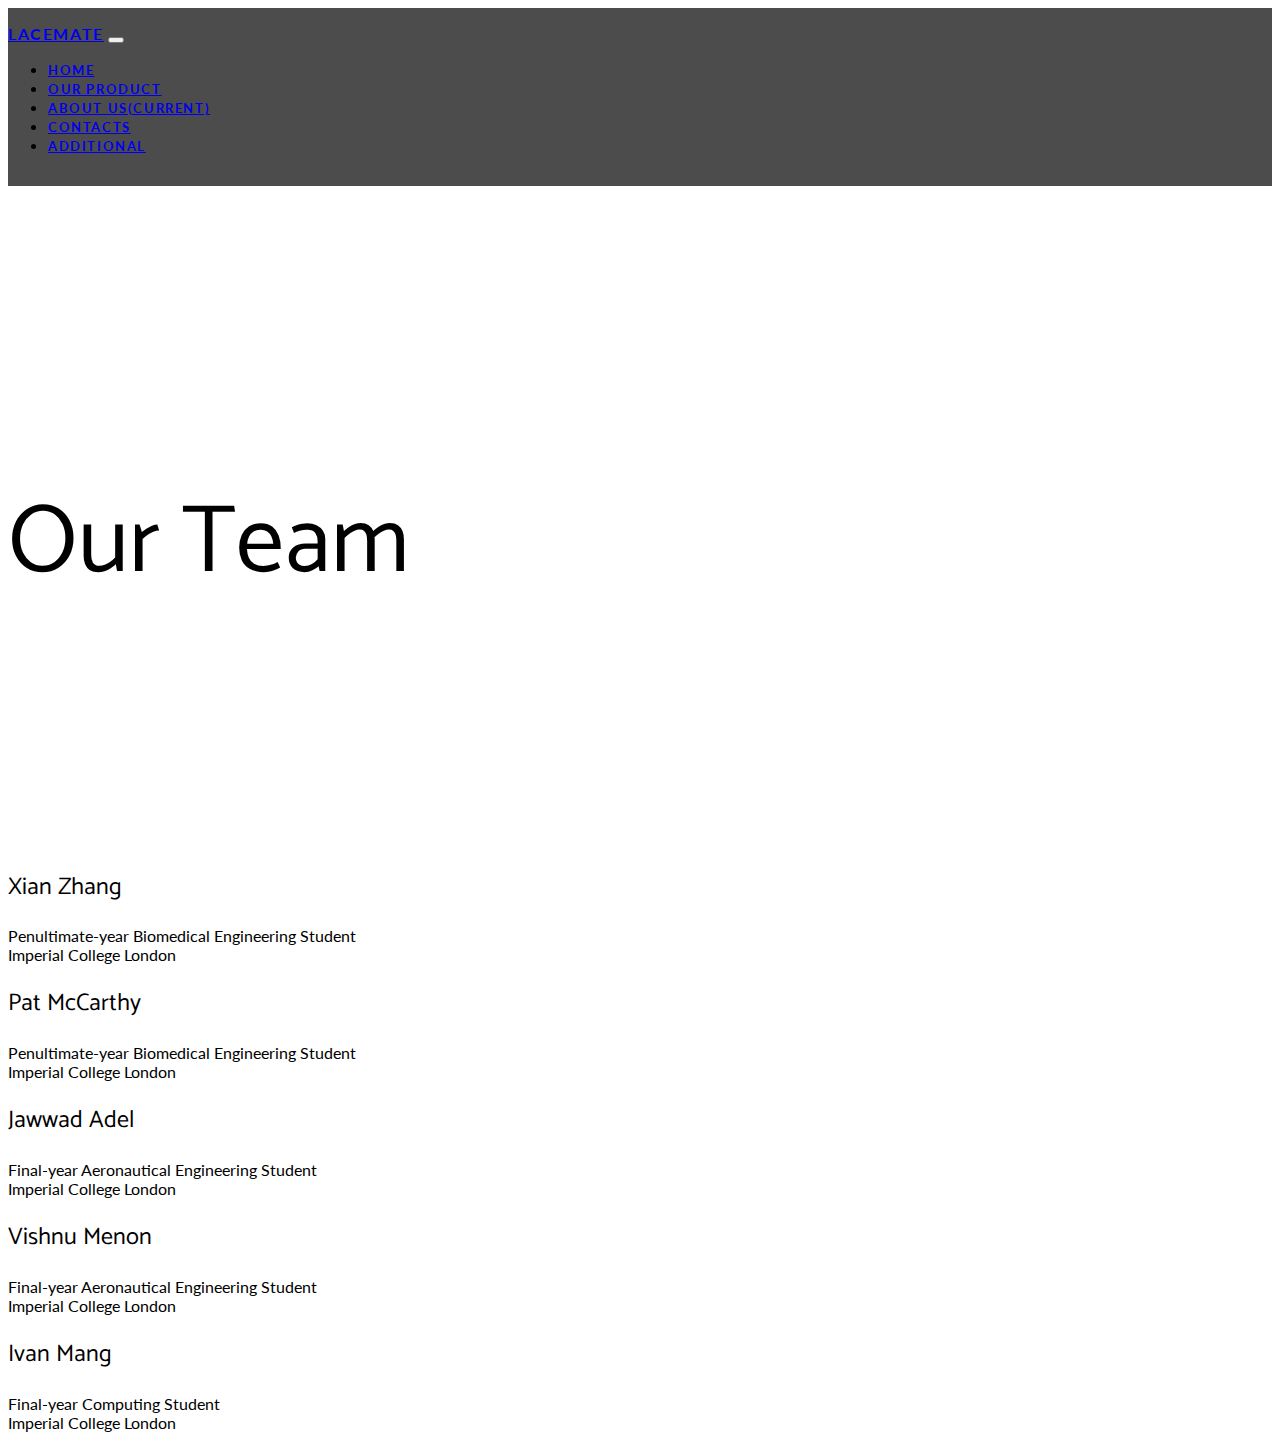
==== about.html @ 975f6bfe "Home page done" ====
<!DOCTYPE html>
<html lang="en">

<head>

  <meta charset="utf-8">
  <meta name="viewport" content="width=device-width, initial-scale=1, shrink-to-fit=no">
  <meta name="description" content="">
  <meta name="author" content="">

  <title>About - Team LaceMate</title>

  <!-- Bootstrap core CSS -->
  <link href="vendor/bootstrap/css/bootstrap.min.css" rel="stylesheet">

  <!-- Custom fonts for this template -->
  <link href="https://fonts.googleapis.com/css?family=Catamaran:100,200,300,400,500,600,700,800,900" rel="stylesheet">
  <link href="https://fonts.googleapis.com/css?family=Lato:100,100i,300,300i,400,400i,700,700i,900,900i" rel="stylesheet">

  <!-- Custom styles for this template -->
  <link href="css/one-page-wonder.css" rel="stylesheet">

</head>

<body>

  <!-- Navigation -->
  <nav class="navbar navbar-expand-lg navbar-dark navbar-custom fixed-top">
    <div class="container">
      <a class="navbar-brand" href="index.html">LaceMate</a>
      <button class="navbar-toggler" type="button" data-toggle="collapse" data-target="#navbarResponsive" aria-controls="navbarResponsive" aria-expanded="false" aria-label="Toggle navigation">
        <span class="navbar-toggler-icon"></span>
      </button>
      <div class="collapse navbar-collapse" id="navbarResponsive">
        <ul class="navbar-nav mr-auto">
          <li class="nav-item">
            <a class="nav-link" href="index.html">Home</a>
          </li>
          <li class="nav-item">
            <a class="nav-link" href="product.html">Our Product</a>
          </li>
          <li class="nav-item active">
            <a class="nav-link" href="about.html">About Us<span class="sr-only">(current)</span></a>
          </li>
          <li class="nav-item">
            <a class="nav-link" href="contacts.html">Contacts</a>
          </li>
          <li class="nav-item">
            <a class="nav-link" href="additional.html">Additional</a>
          </li>
        </ul>
      </div>
    </div>
  </nav>


  <header class="masthead text-center text-black">
    <div class="masthead-content">
      <div class="container">
        <h1 class="masthead-heading mb-0">Our Team</h1>
      </div>
    </div>
  </header>

  <section>
    <div class="container">
      <div class="row align-items-center">
        <div class="col-lg-6 order-lg-1">
          <div class="p-5">
            <h2 class="display-4 text-center">Xian Zhang</h2>
            <p class="text-center">Penultimate-year Biomedical Engineering Student <br>Imperial College London</p>
          </div>
        </div>
        <div class="col-lg-6 order-lg-2">
          <div class="p-5">
            <h2 class="display-4 text-center">Pat McCarthy</h2>
            <p class="text-center">Penultimate-year Biomedical Engineering Student <br>Imperial College London</p>
          </div>
        </div>
      </div>
    </div>
  </section>

  <section>
    <div class="container">
      <div class="row align-items-center">
        <div class="col-lg-6 order-lg-1">
          <div class="p-5">
            <h2 class="display-4 text-center">Jawwad Adel</h2>
            <p class="text-center">Final-year Aeronautical Engineering Student <br>Imperial College London</p>
          </div>
        </div>
        <div class="col-lg-6 order-lg-2">
          <div class="p-5">
            <h2 class="display-4 text-center">Vishnu Menon</h2>
            <p class="text-center">Final-year Aeronautical Engineering Student <br>Imperial College London</p>
          </div>
        </div>
      </div>
    </div>
  </section>

  <section>
    <div class="container">
      <div class="row align-items-center">
        <div class="col-lg-6 order-lg-1">
          <div class="p-5">
            <h2 class="display-4 text-center">Ivan Mang</h2>
            <p class="text-center">Final-year Computing Student <br>Imperial College London</p>
          </div>
        </div>
        <div class="col-lg-6 order-lg-2">
          <div class="p-5">
            <h2 class="display-4 text-center"></h2>
            <p class="text-center"></p>
          </div>
        </div>
      </div>
    </div>
  </section>
---- css/one-page-wonder.css ----
/*!
 * Start Bootstrap - One Page Wonder v5.0.7 (https://startbootstrap.com/template-overviews/one-page-wonder)
 * Copyright 2013-2019 Start Bootstrap
 * Licensed under MIT (https://github.com/BlackrockDigital/startbootstrap-one-page-wonder/blob/master/LICENSE)
 */

body {
  font-family: 'Lato';
}

h1,
h2,
h3,
h4,
h5,
h6 {
  font-family: 'Catamaran';
  font-weight: 400 !important;
  vertical-align: text-bottom;
}

.highlight{
    background: #B5BAFF;
    display: inline-block;
    padding: 0 2px;
}


.btn-xl {
  text-transform: uppercase;
  padding: 1.5rem 3rem;
  font-size: 0.9rem;
  font-weight: 700;
  letter-spacing: 0.1rem;
}

.bg-black {
  background-color: #000 !important;
}

.rounded-pill {
  border-radius: 5rem;
}

.navbar-custom {
  padding-top: 1rem;
  padding-bottom: 1rem;
  background-color: rgb(0, 0, 0);
  background-color: rgba(0, 0, 0, 0.7);
}

.navbar-custom .navbar-brand {
  text-transform: uppercase;
  font-size: 1rem;
  letter-spacing: 0.1rem;
  font-weight: 700;
}

.navbar-custom .navbar-nav .nav-item .nav-link {
  text-transform: uppercase;
  font-size: 0.8rem;
  font-weight: 700;
  letter-spacing: 0.1rem;
}

.coverbg-img{
  position: relative;
  overflow: hidden;
  padding-top: calc(7rem + 72px);
  padding-bottom: 7rem;
  background-image: url('../img/walking.jpg');
  background-attachment: fixed;
  background-size: cover;
  background-repeat: no-repeat;
  background-position: top;
}

.conecpt-bgimg{
  position: relative;
  overflow: hidden;
  padding-top: calc(7rem + 72px);
  padding-bottom: 7rem;
  background-image: url('../img/ShoePouch_Side.jpg');
  background-attachment: scroll;
  background-size: cover;
  background-repeat: no-repeat;
  background-position: top;
}

.icon-size{
  width:20%
}



header.masthead {
  position: relative;
  overflow: hidden;
  padding-top: calc(7rem + 72px);
  padding-bottom: 7rem;
  background-size: cover;
  background-repeat: no-repeat;
  background-position: center center;
  background-attachment: scroll;

}

header.masthead .masthead-content {
  z-index: 1;
  position: relative;

}

header.masthead .masthead-content .masthead-heading {
  font-size: 2rem;
}

header.masthead .masthead-content .masthead-subheading {
  font-size: 1rem;

}



@media (min-width: 992px) {
  header.masthead {
    padding-top: calc(10rem + 55px);
    padding-bottom: 10rem;
  }
  header.masthead .masthead-content .masthead-heading {
    font-size: 6rem;
  }
  header.masthead .masthead-content .masthead-subheading {
    font-size: 4rem;
  }
}

.bg-primary {
  background-color: #4751D2 !important;
}

.btn-primary {
  background-color: #4751D2;
  border-color: #4751D2;
}

.btn-primary:active, .btn-primary:focus, .btn-primary:hover {
  background-color: #5C66F6 !important;
  border-color: #5C66F6 !important;
}

.btn-primary:focus {
  box-shadow: 0 0 0 0.2rem rgba(238, 9, 121, 0.5);
}

.btn-secondary {
  background-color: #ff6a00;
  border-color: #ff6a00;
}

.btn-secondary:active, .btn-secondary:focus, .btn-secondary:hover {
  background-color: #cc5500 !important;
  border-color: #cc5500 !important;
}

.btn-secondary:focus {
  box-shadow: 0 0 0 0.2rem rgba(255, 106, 0, 0.5);
}
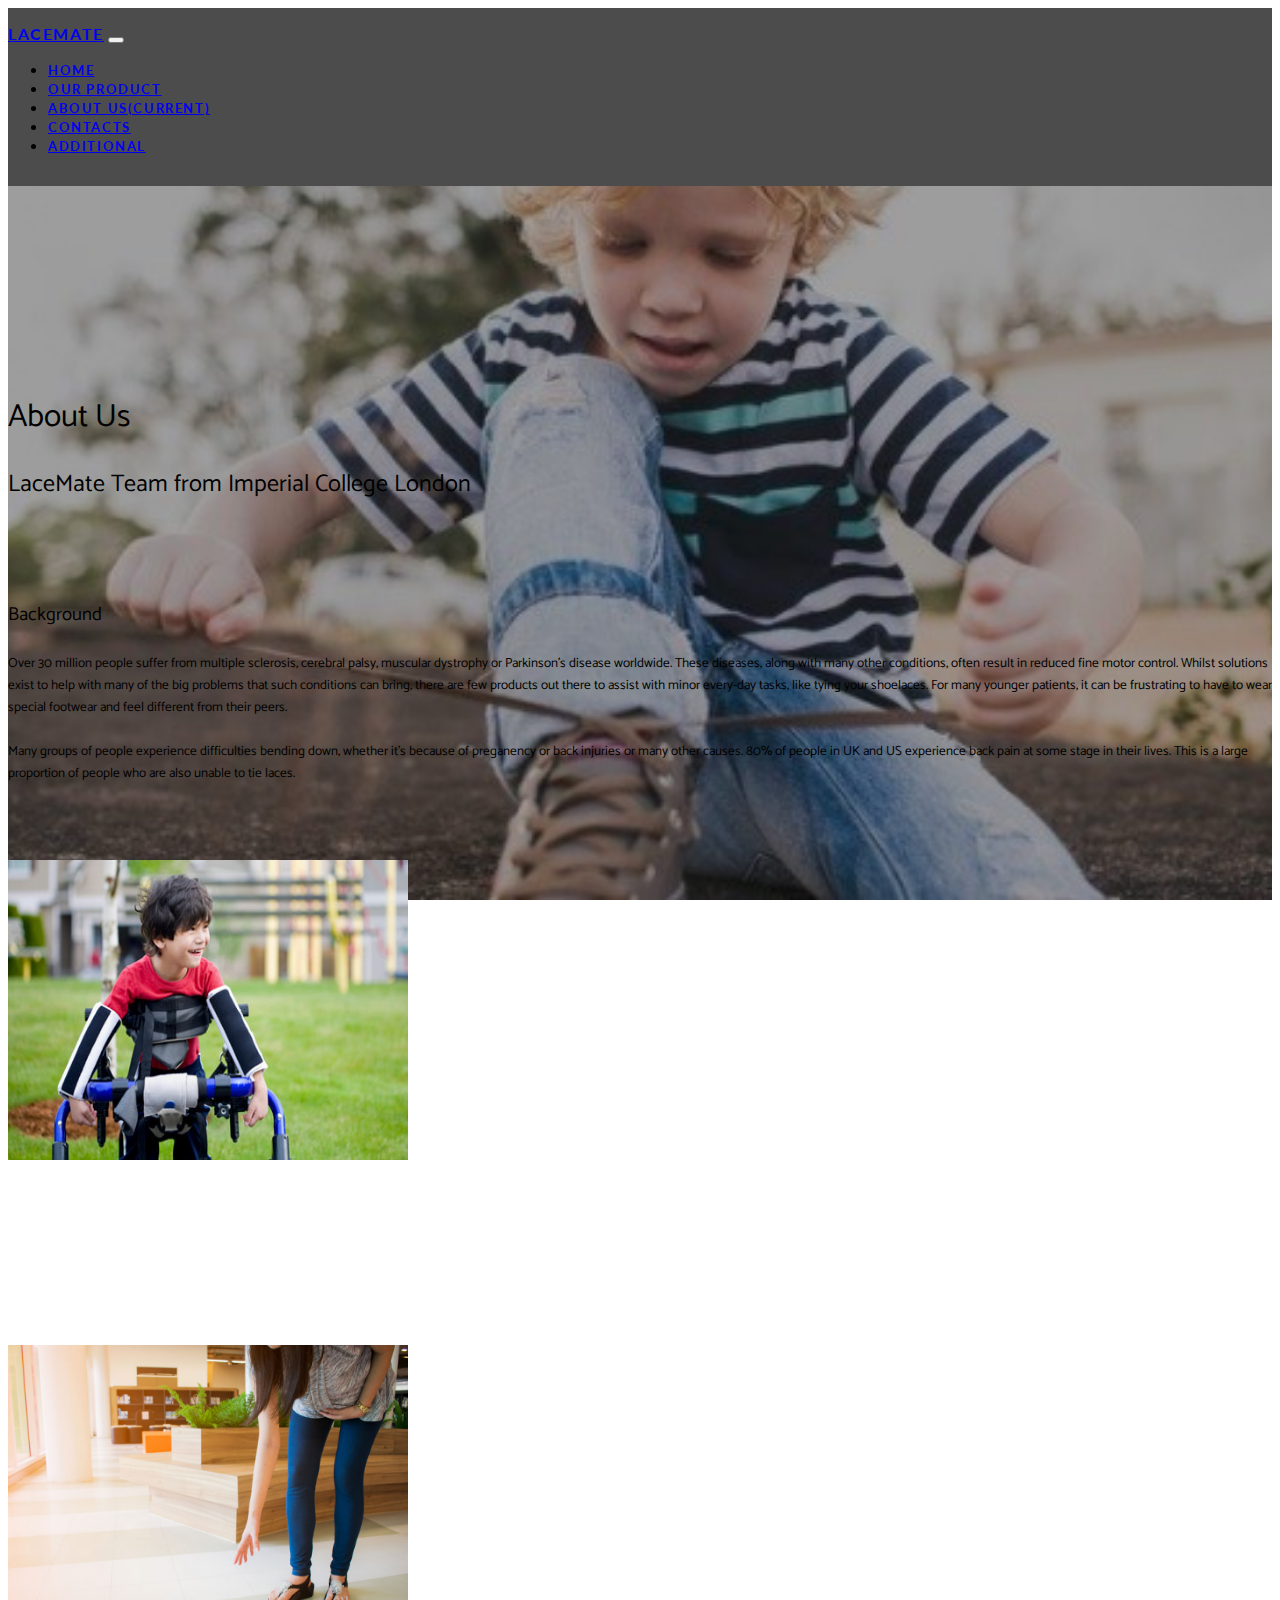
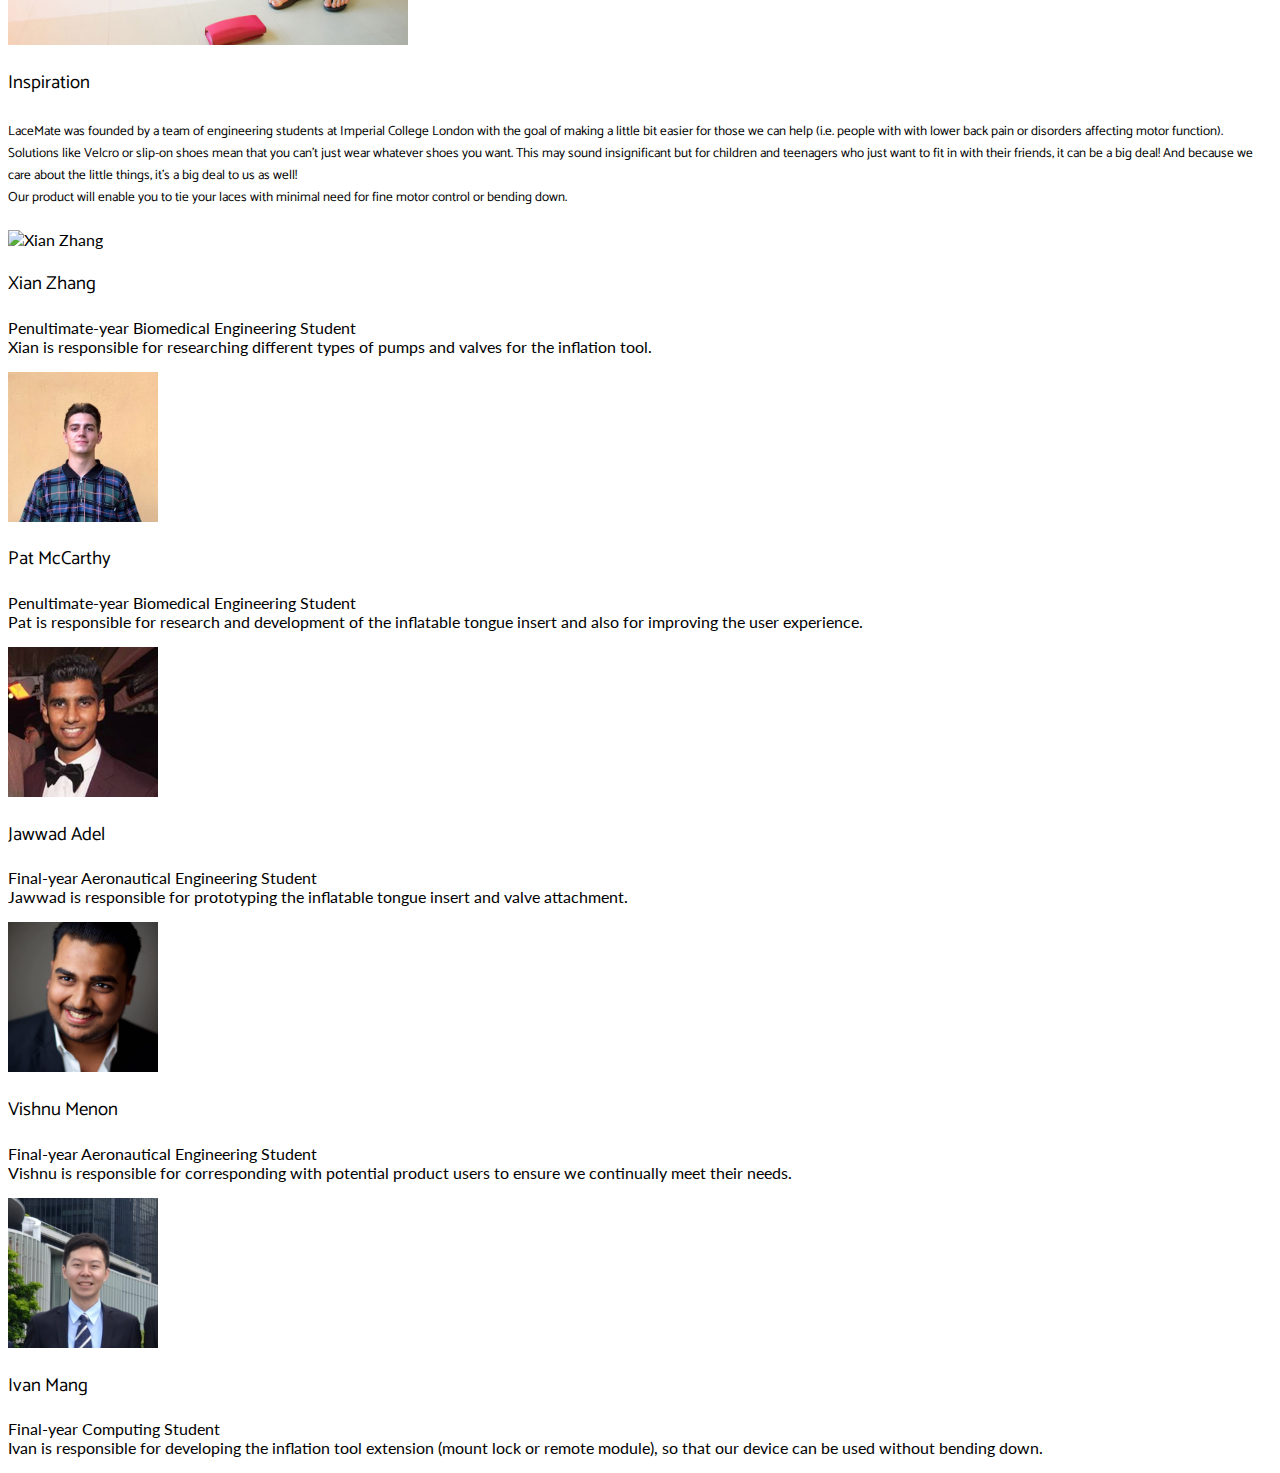
==== commit 4fa71a6f: "about page updated" ====
--- a/about.html
+++ b/about.html
@@ -54,67 +54,97 @@
   </nav>
 
 
-  <header class="masthead text-center text-black">
+  <header class="about-bgimg text-center">
     <div class="masthead-content">
       <div class="container">
-        <h1 class="masthead-heading mb-0">Our Team</h1>
+        <h1 class="display-3 mb-0 font-weight-bold text-white">About Us </h1>
+        <h2 class="display-5 mb-3 text-white">LaceMate Team from Imperial College London</h2>
+        <h1 class="display-3 mb-0 font-weight-bold text-white"><br> </h1>
+
+
       </div>
     </div>
+    <div class="card p-3 rounded">
+      <div class="row">
+        <div class="col-8">
+          <h3 class="font-weight-bold text-left p-4">Background</h3>
+          <h5 class="p-4 text-left">Over 30 million people suffer from multiple sclerosis, cerebral palsy, muscular dystrophy or Parkinson's disease worldwide.
+            These diseases, along with many other conditions, often result in reduced fine motor control.
+            Whilst solutions exist to help with many of the big problems that such conditions can bring,
+            there are few products out there to assist with minor every-day tasks, like tying your shoelaces.
+            For many younger patients, it can be frustrating to have to wear special footwear and feel different from their peers.
+          <br><br>Many groups of people experience difficulties bending down, whether it's because of preganency or back injuries or many other causes.
+            80% of people in UK and US experience back pain at some stage in their lives.
+            This is a large proportion of people who are also unable to tie laces.</h5>
+        </div>
+        <div class="col-4">
+          <p><br><br></p>
+          <img class="img-fluid rounded" src="./img/cerebral-palsy.jpg" alt="cerebral palsy" width="400" height="300" controls>
+        </div>
+      </div>
+    </div>
+
   </header>
 
-  <section>
+  <div class="card p-3 rounded">
+    <div class="row">
+      <div class="col-4">
+        <p><br><br></p>
+        <img class="img-fluid rounded" src="./img/preganent.jpg" alt="trouble bending with preganency" width="400" height="300" controls>
+      </div>
+      <div class="col-8">
+        <h3 class="font-weight-bold text-left p-4">Inspiration</h3>
+        <h5 class="p-4 text-left">LaceMate was founded by a team of engineering students at Imperial College London with the goal of making a little bit easier for those we can help
+          (i.e. people with with lower back pain or disorders affecting motor function).
+          Solutions like Velcro or slip-on shoes mean that you can't just wear whatever shoes you want. This may sound insignificant but for children and teenagers who just want to fit in with their friends, it can be a big deal!
+          And because we care about the little things, it's a big deal to us as well!
+          <br>Our product will enable you to tie your laces with minimal need for fine motor control or bending down.</h5>
+      </div>
+    </div>
+  </div>
+
+
+  <div class="card p-3 rounded">
     <div class="container">
+      <div class="row align-items-center">
+        <div class="col-lg-4 order-lg-1">
+          <div class="p-5">
+            <img class="img-fluid rounded-circle" src="./img/profile/xian.jpg" alt="Xian Zhang" width="150" height="150" controls>
+            <h3 class="text-center">Xian Zhang</h3>
+            <p class="text-center">Penultimate-year Biomedical Engineering Student <br>Xian is responsible for researching different types of pumps and valves for the inflation tool.</p>
+          </div>
+        </div>
+        <div class="col-lg-4 order-lg-2">
+          <div class="p-5">
+            <img class="img-fluid rounded-circle" src="./img/profile/pat.jpg" alt="Patrick McCarthy" width="150" height="150" controls>
+            <h3 class=" text-center">Pat McCarthy</h3>
+            <p class="text-center">Penultimate-year Biomedical Engineering Student <br>Pat is responsible for research and development of the inflatable tongue insert and also for improving the user experience.</p>
+          </div>
+        </div>
+        <div class="col-lg-4 order-lg-3">
+          <div class="p-5">
+            <img class="img-fluid rounded-circle" src="./img/profile/jawwad.jpg" alt="Jawwad Adel" width="150" height="150" controls>
+            <h3 class="p-3 text-center">Jawwad Adel</h3>
+            <p class="text-center">Final-year Aeronautical Engineering Student <br>Jawwad is responsible for prototyping the inflatable tongue insert and valve attachment.</p>
+          </div>
+        </div>
+      </div>
+
       <div class="row align-items-center">
         <div class="col-lg-6 order-lg-1">
           <div class="p-5">
-            <h2 class="display-4 text-center">Xian Zhang</h2>
-            <p class="text-center">Penultimate-year Biomedical Engineering Student <br>Imperial College London</p>
+            <img class="img-fluid rounded-circle align-item-center" src="./img/profile/vishnu.jpg" alt="Vishnu Menon" width="150" height="150" controls>
+            <h3 class="text-center">Vishnu Menon</h3>
+            <p class="text-center">Final-year Aeronautical Engineering Student <br>Vishnu is responsible for corresponding with potential product users to ensure we continually meet their needs.</p>
           </div>
         </div>
         <div class="col-lg-6 order-lg-2">
           <div class="p-5">
-            <h2 class="display-4 text-center">Pat McCarthy</h2>
-            <p class="text-center">Penultimate-year Biomedical Engineering Student <br>Imperial College London</p>
+            <img class="img-fluid rounded-circle" src="./img/profile/ivan.jpeg" alt="Ivan Mang" width="150" height="150" controls>
+            <h3 class="text-center">Ivan Mang</h3>
+            <p class="text-center">Final-year Computing Student <br>Ivan is responsible for developing the inflation tool extension (mount lock or remote module), so that our device can be used without bending down.</p>
           </div>
         </div>
       </div>
     </div>
-  </section>
-
-  <section>
-    <div class="container">
-      <div class="row align-items-center">
-        <div class="col-lg-6 order-lg-1">
-          <div class="p-5">
-            <h2 class="display-4 text-center">Jawwad Adel</h2>
-            <p class="text-center">Final-year Aeronautical Engineering Student <br>Imperial College London</p>
-          </div>
-        </div>
-        <div class="col-lg-6 order-lg-2">
-          <div class="p-5">
-            <h2 class="display-4 text-center">Vishnu Menon</h2>
-            <p class="text-center">Final-year Aeronautical Engineering Student <br>Imperial College London</p>
-          </div>
-        </div>
-      </div>
-    </div>
-  </section>
-
-  <section>
-    <div class="container">
-      <div class="row align-items-center">
-        <div class="col-lg-6 order-lg-1">
-          <div class="p-5">
-            <h2 class="display-4 text-center">Ivan Mang</h2>
-            <p class="text-center">Final-year Computing Student <br>Imperial College London</p>
-          </div>
-        </div>
-        <div class="col-lg-6 order-lg-2">
-          <div class="p-5">
-            <h2 class="display-4 text-center"></h2>
-            <p class="text-center"></p>
-          </div>
-        </div>
-      </div>
-    </div>
-  </section>
+  </div>
--- a/css/one-page-wonder.css
+++ b/css/one-page-wonder.css
@@ -25,6 +25,20 @@
     padding: 0 2px;
 }
 
+.trainer-item {
+    text-align: center;
+    padding: 0 5px;
+    margin-bottom: 30px;
+}
+
+.trainer-item .trainer-pic {
+    width: 160px;
+    height: 160px;
+    border-radius: 50%;
+    margin: 0 auto 30px;
+    align-items: center;
+    overflow: hidden;
+}
 
 .btn-xl {
   text-transform: uppercase;
@@ -75,23 +89,52 @@
   background-position: top;
 }
 
-.conecpt-bgimg{
-  position: relative;
-  overflow: hidden;
-  padding-top: calc(7rem + 72px);
-  padding-bottom: 7rem;
-  background-image: url('../img/ShoePouch_Side.jpg');
-  background-attachment: scroll;
+.concept-bgimg{
+  position: relative;
+  overflow: hidden;
+  padding-top: calc(7rem + 72px);
+  padding-bottom: 7rem;
+  background-image: url('../img/render/ShoePouch_Side.jpg');
+  background-attachment: fixed;
   background-size: cover;
   background-repeat: no-repeat;
   background-position: top;
+}
+
+.about-bgimg{
+  position: relative;
+  overflow: hidden;
+  padding-top: calc(7rem + 72px);
+  padding-bottom: 7rem;
+  background-image: url('../img/kid_lacing.jpg');
+  background-attachment: fixed;
+  background-size: cover;
+  background-repeat: no-repeat;
+  background-position: top;
+}
+
+.sketch-img{
+  padding: 1rem;
+  height:560px;
+  width:700px;
+}
+
+.render-img{
+  padding: 1rem;
+  height:350px;
+  width:700px;
+}
+
+div.transparent-txtbox{
+  background: transparent;
+  filter:alpha(opacity=70);
+  -moz-opacity:0.7;
+  opacity:0.7;
 }
 
 .icon-size{
   width:20%
 }
-
-
 
 header.masthead {
   position: relative;
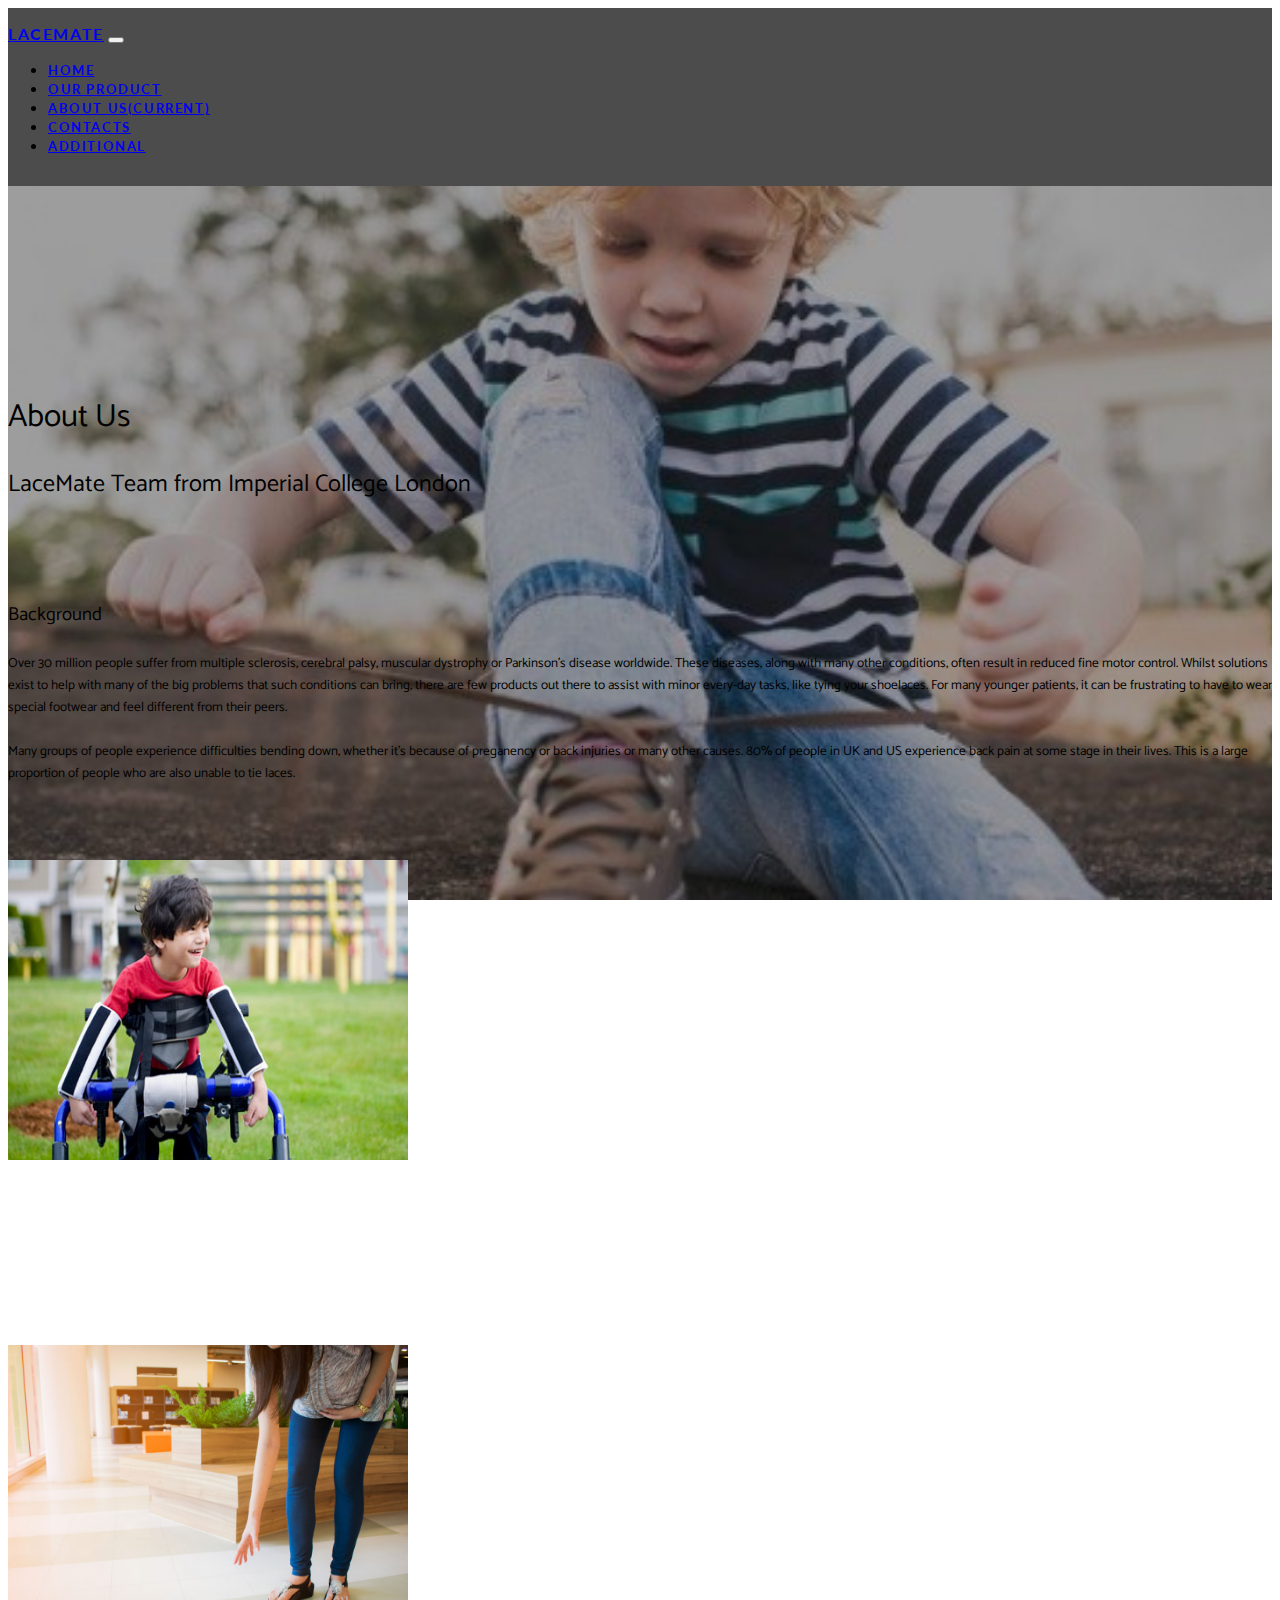
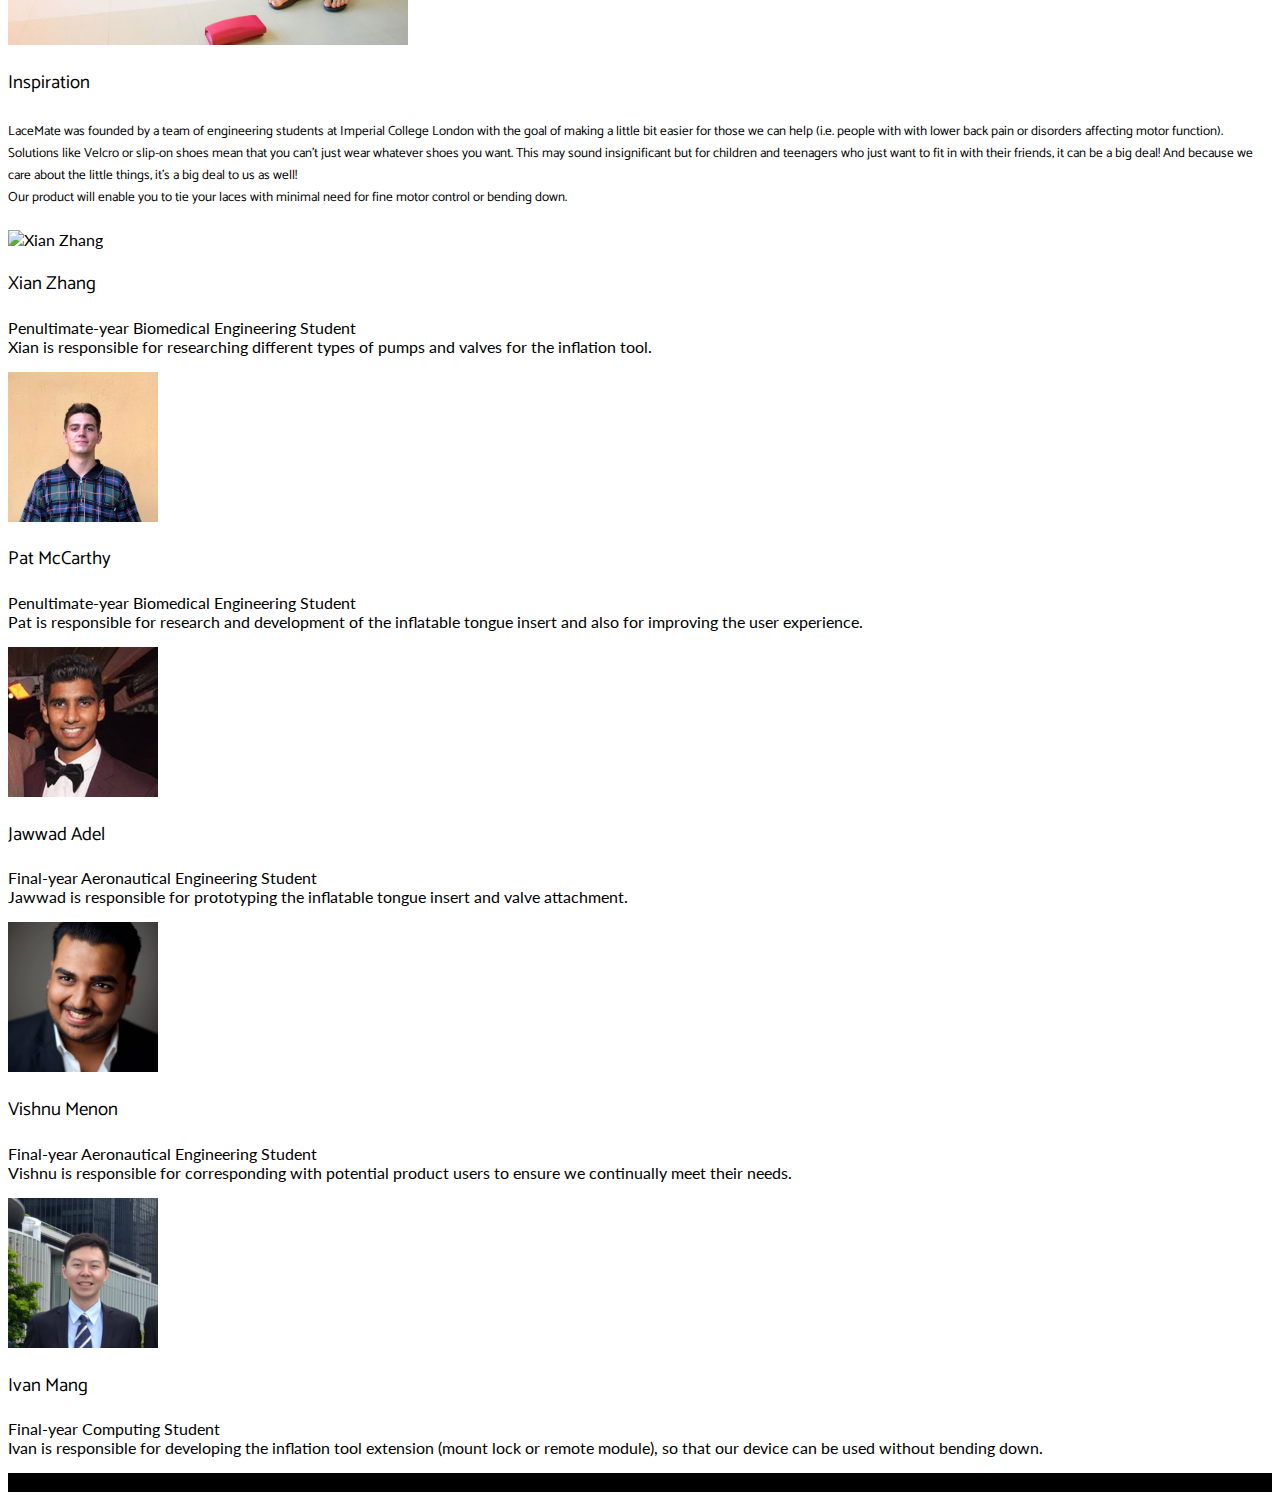
==== commit 6a8a8be9: "all pages complete" ====
--- a/about.html
+++ b/about.html
@@ -148,3 +148,20 @@
       </div>
     </div>
   </div>
+
+
+    <!-- Footer -->
+    <footer class="py-5 bg-black">
+      <div class="container">
+        <p class="m-0 text-center text-white small">Copyright &copy; Xian Zhang 2020</p>
+      </div>
+      <!-- /.container -->
+    </footer>
+
+    <!-- Bootstrap core JavaScript -->
+    <script src="vendor/jquery/jquery.min.js"></script>
+    <script src="vendor/bootstrap/js/bootstrap.bundle.min.js"></script>
+
+  </body>
+
+  </html>
--- a/css/one-page-wonder.css
+++ b/css/one-page-wonder.css
@@ -25,20 +25,12 @@
     padding: 0 2px;
 }
 
-.trainer-item {
-    text-align: center;
-    padding: 0 5px;
-    margin-bottom: 30px;
-}
-
-.trainer-item .trainer-pic {
-    width: 160px;
-    height: 160px;
-    border-radius: 50%;
-    margin: 0 auto 30px;
-    align-items: center;
-    overflow: hidden;
-}
+.map {
+    position: relative;
+    height: auto;
+    background: #ddd;
+}
+
 
 .btn-xl {
   text-transform: uppercase;
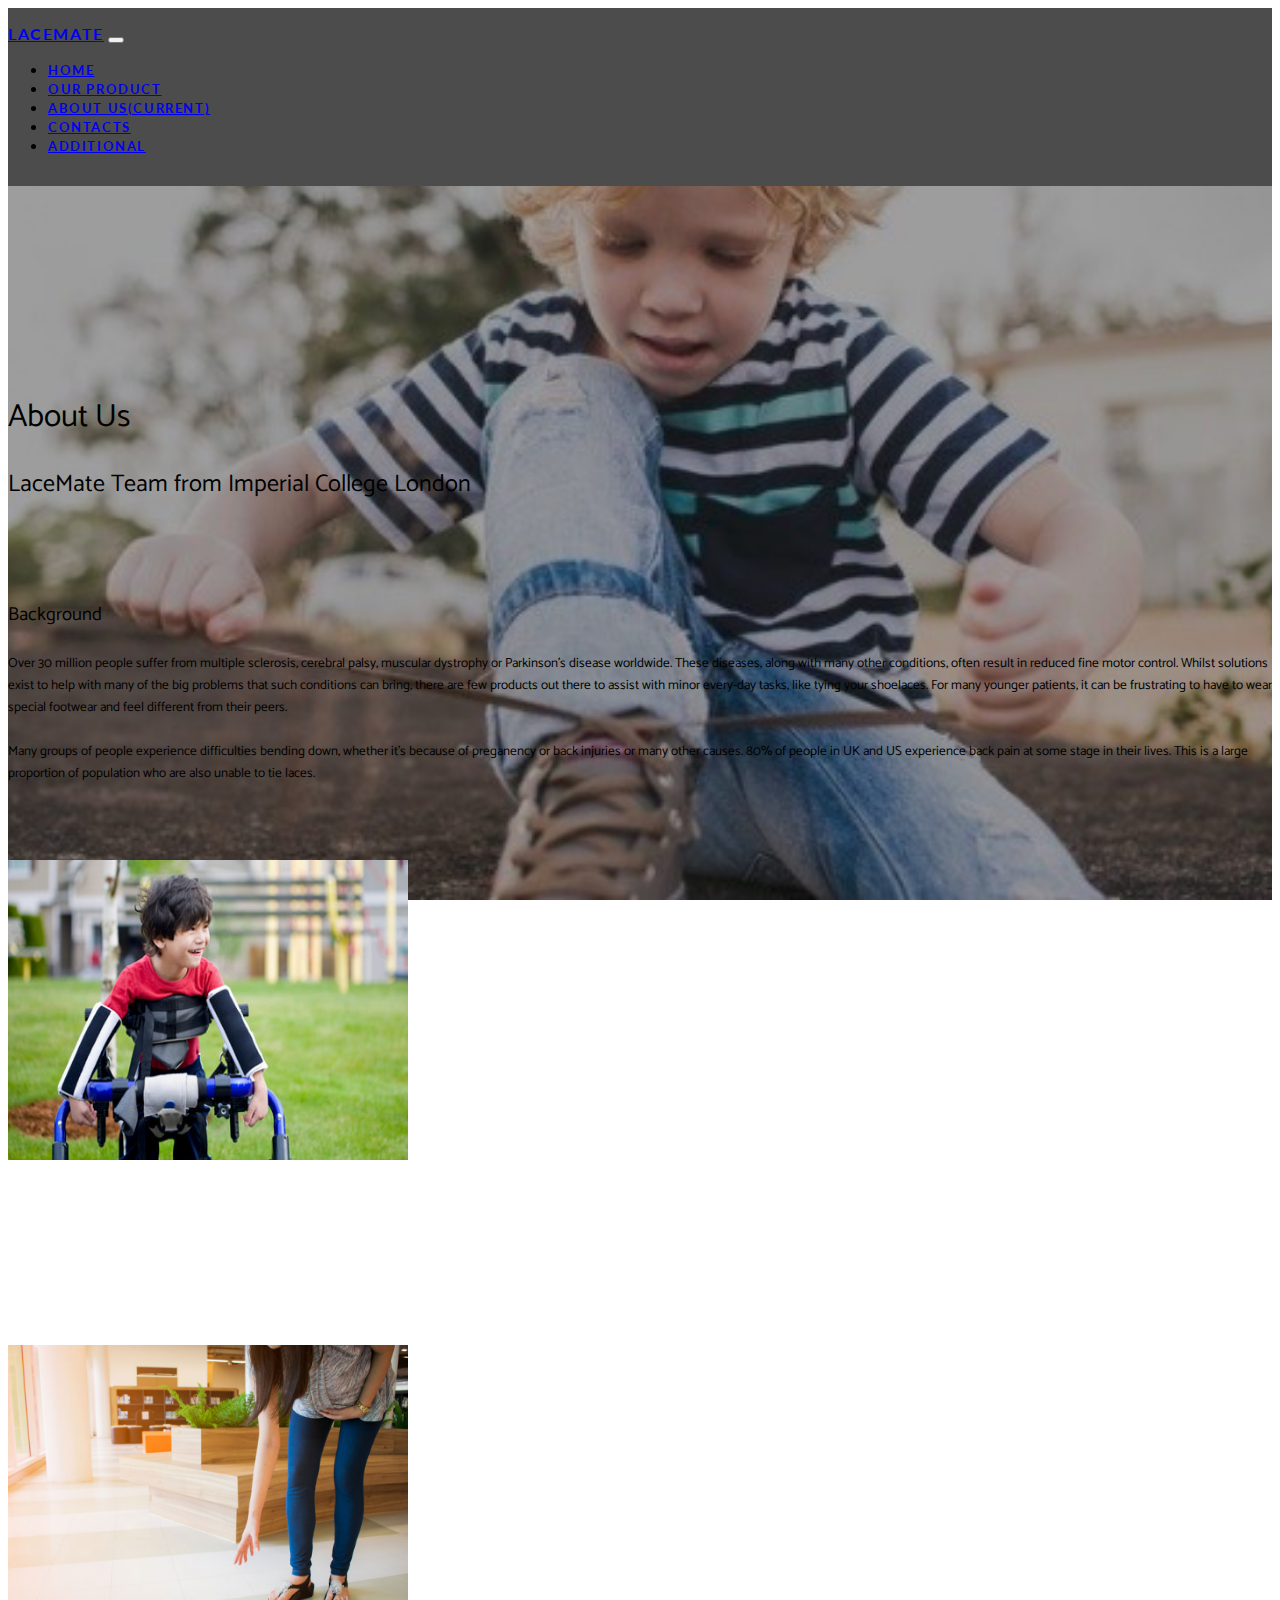
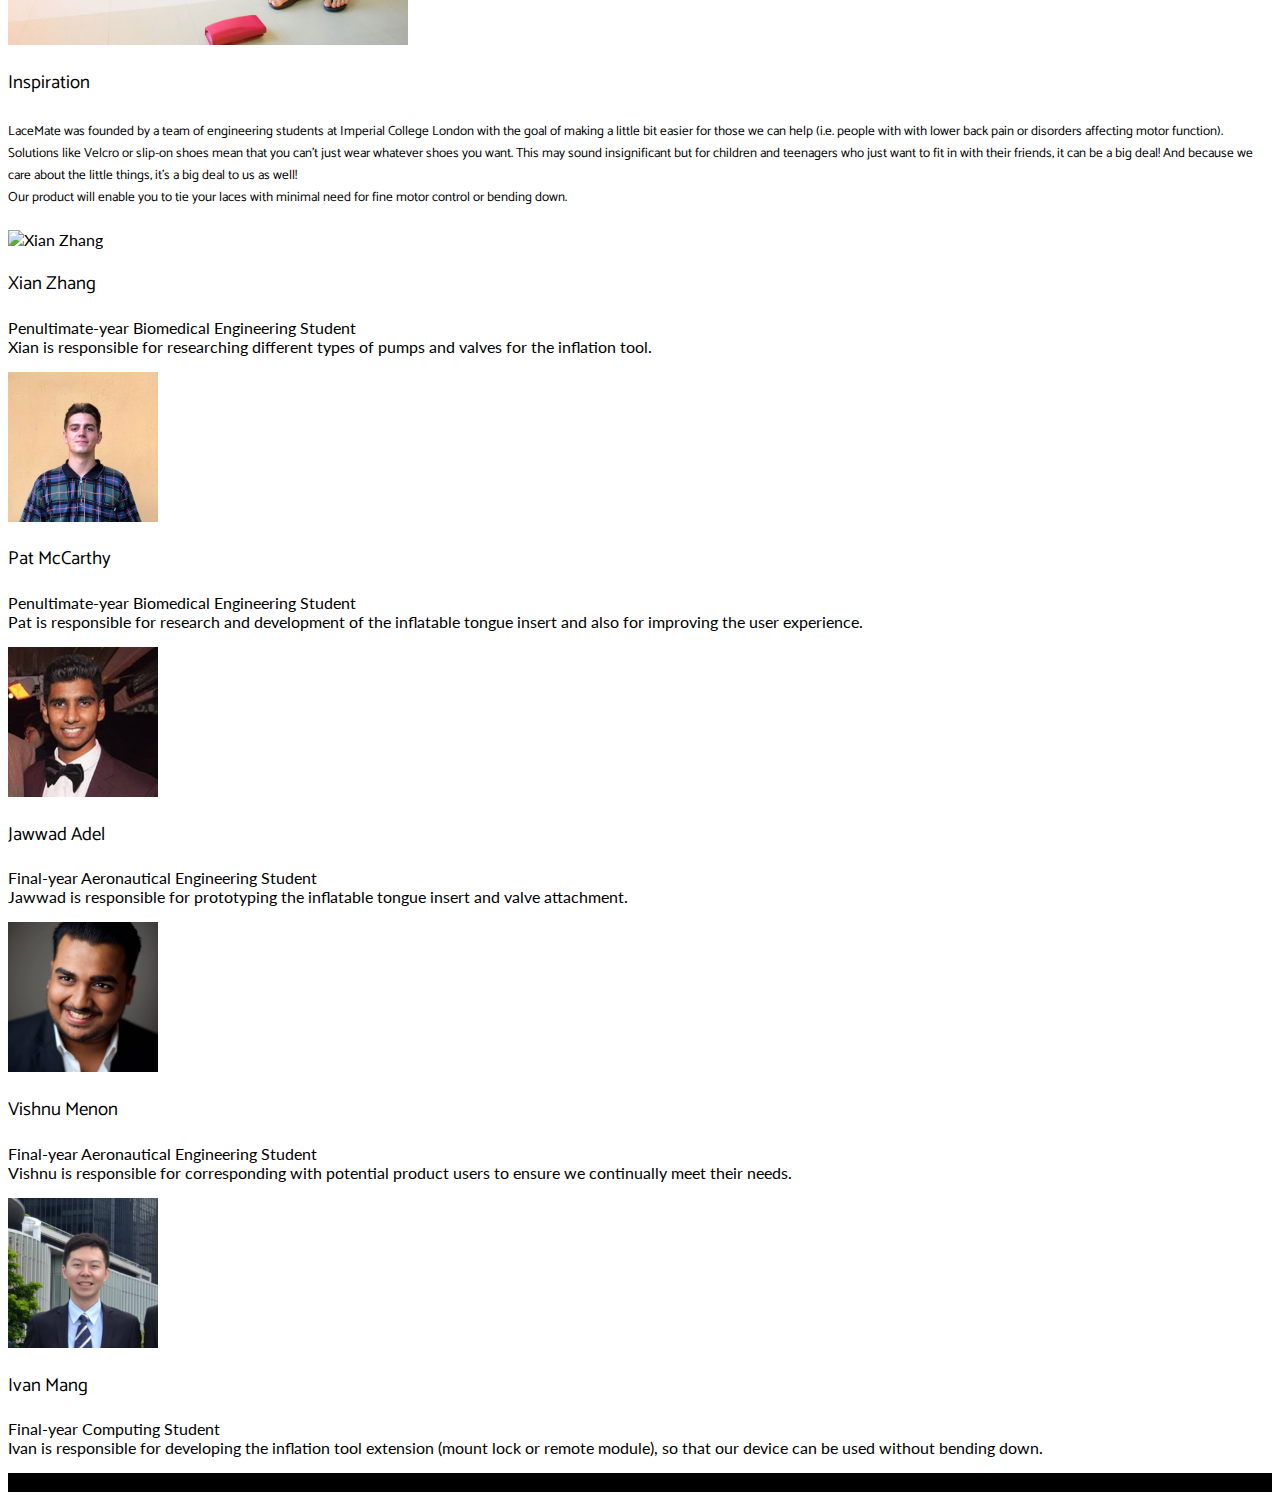
==== commit 496a9f7f: "minor change in about us" ====
--- a/about.html
+++ b/about.html
@@ -75,7 +75,7 @@
             For many younger patients, it can be frustrating to have to wear special footwear and feel different from their peers.
           <br><br>Many groups of people experience difficulties bending down, whether it's because of preganency or back injuries or many other causes.
             80% of people in UK and US experience back pain at some stage in their lives.
-            This is a large proportion of people who are also unable to tie laces.</h5>
+            This is a large proportion of population who are also unable to tie laces.</h5>
         </div>
         <div class="col-4">
           <p><br><br></p>
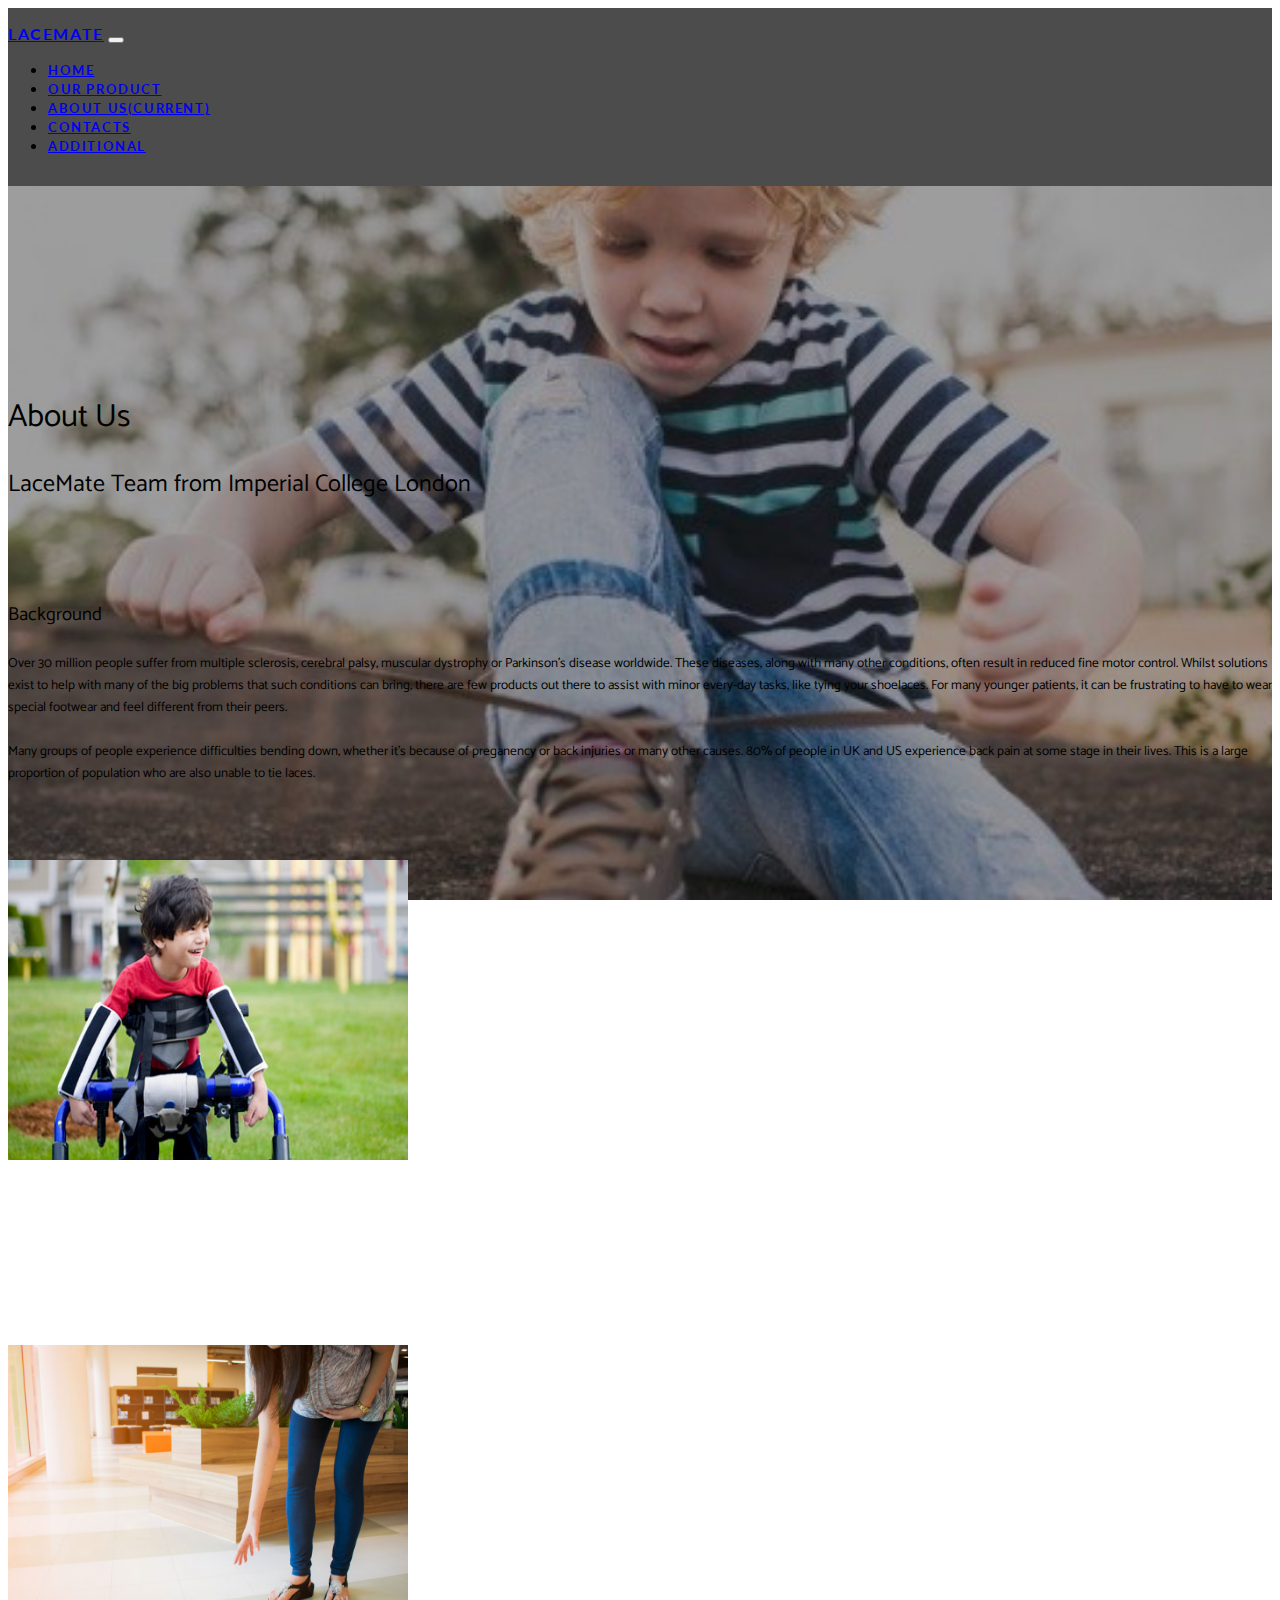
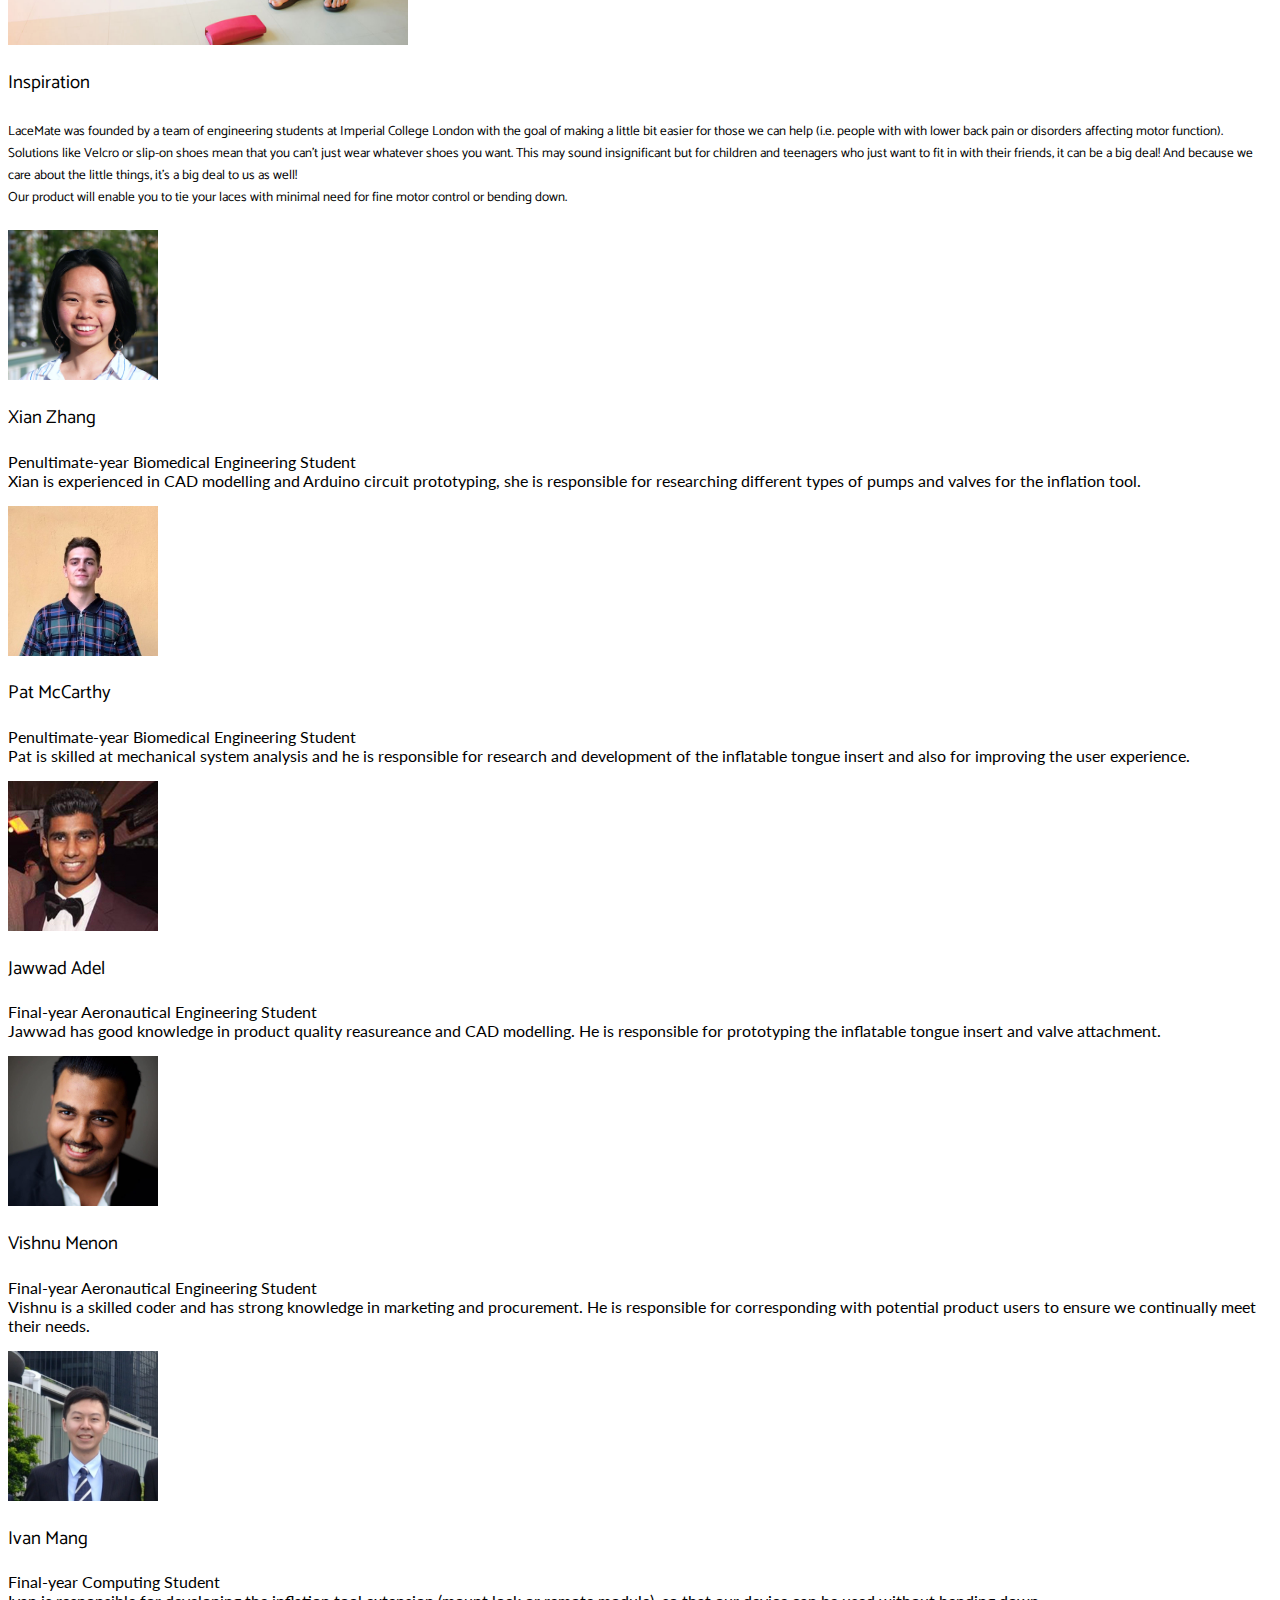
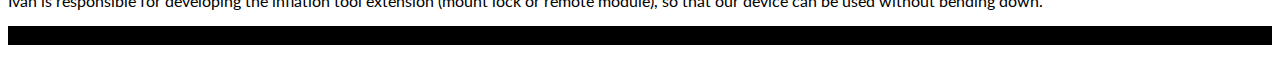
==== commit a62a4bfd: "test update 2" ====
--- a/about.html
+++ b/about.html
@@ -109,23 +109,23 @@
       <div class="row align-items-center">
         <div class="col-lg-4 order-lg-1">
           <div class="p-5">
-            <img class="img-fluid rounded-circle" src="./img/profile/xian.jpg" alt="Xian Zhang" width="150" height="150" controls>
+            <img class="img-fluid rounded-circle" src="./img/xian.jpg" alt="Xian Zhang" width="150" height="150" controls>
             <h3 class="text-center">Xian Zhang</h3>
-            <p class="text-center">Penultimate-year Biomedical Engineering Student <br>Xian is responsible for researching different types of pumps and valves for the inflation tool.</p>
+            <p class="text-center">Penultimate-year Biomedical Engineering Student <br>Xian is experienced in CAD modelling and Arduino circuit prototyping, she is responsible for researching different types of pumps and valves for the inflation tool.</p>
           </div>
         </div>
         <div class="col-lg-4 order-lg-2">
           <div class="p-5">
             <img class="img-fluid rounded-circle" src="./img/profile/pat.jpg" alt="Patrick McCarthy" width="150" height="150" controls>
             <h3 class=" text-center">Pat McCarthy</h3>
-            <p class="text-center">Penultimate-year Biomedical Engineering Student <br>Pat is responsible for research and development of the inflatable tongue insert and also for improving the user experience.</p>
+            <p class="text-center">Penultimate-year Biomedical Engineering Student <br>Pat is skilled at mechanical system analysis and he is responsible for research and development of the inflatable tongue insert and also for improving the user experience.</p>
           </div>
         </div>
         <div class="col-lg-4 order-lg-3">
           <div class="p-5">
             <img class="img-fluid rounded-circle" src="./img/profile/jawwad.jpg" alt="Jawwad Adel" width="150" height="150" controls>
             <h3 class="p-3 text-center">Jawwad Adel</h3>
-            <p class="text-center">Final-year Aeronautical Engineering Student <br>Jawwad is responsible for prototyping the inflatable tongue insert and valve attachment.</p>
+            <p class="text-center">Final-year Aeronautical Engineering Student <br>Jawwad has good knowledge in product quality reasureance and CAD modelling. He is responsible for prototyping the inflatable tongue insert and valve attachment.</p>
           </div>
         </div>
       </div>
@@ -135,7 +135,7 @@
           <div class="p-5">
             <img class="img-fluid rounded-circle align-item-center" src="./img/profile/vishnu.jpg" alt="Vishnu Menon" width="150" height="150" controls>
             <h3 class="text-center">Vishnu Menon</h3>
-            <p class="text-center">Final-year Aeronautical Engineering Student <br>Vishnu is responsible for corresponding with potential product users to ensure we continually meet their needs.</p>
+            <p class="text-center">Final-year Aeronautical Engineering Student <br>Vishnu is a skilled coder and has strong knowledge in marketing and procurement. He is responsible for corresponding with potential product users to ensure we continually meet their needs.</p>
           </div>
         </div>
         <div class="col-lg-6 order-lg-2">
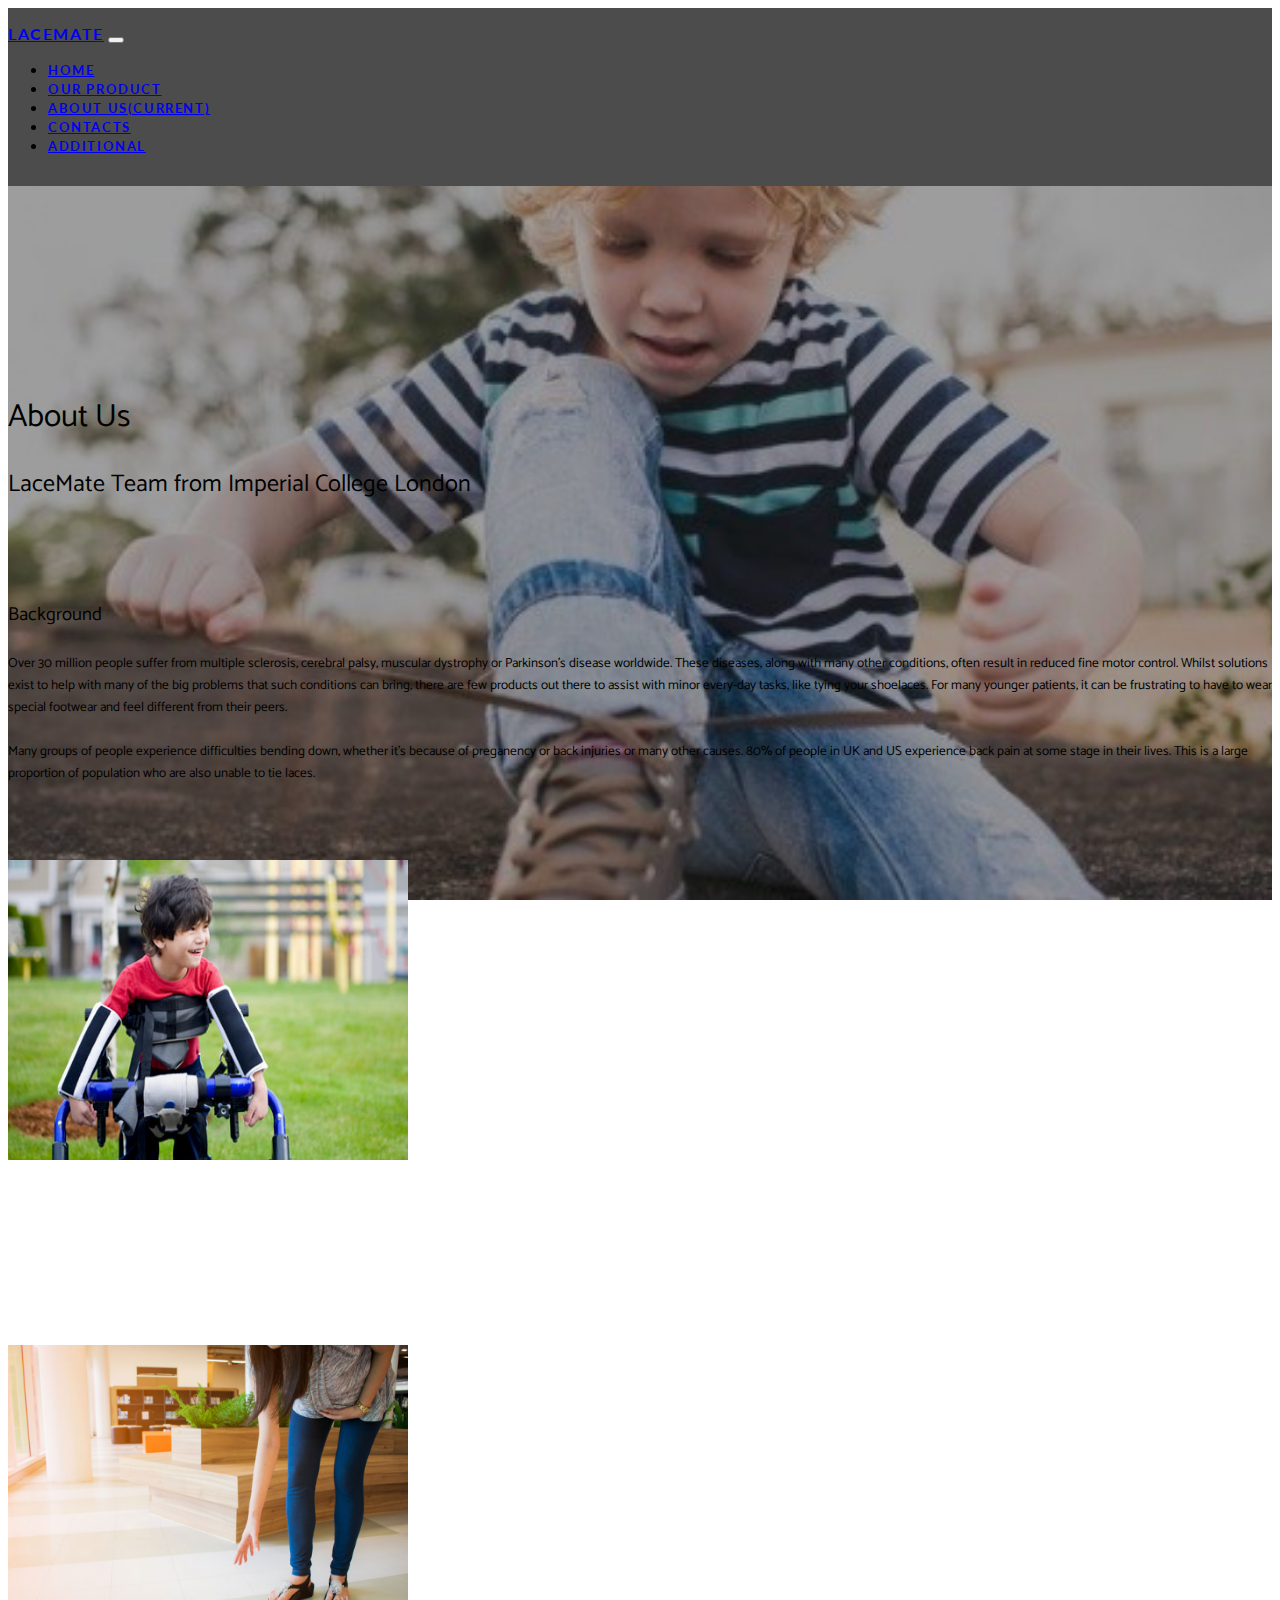
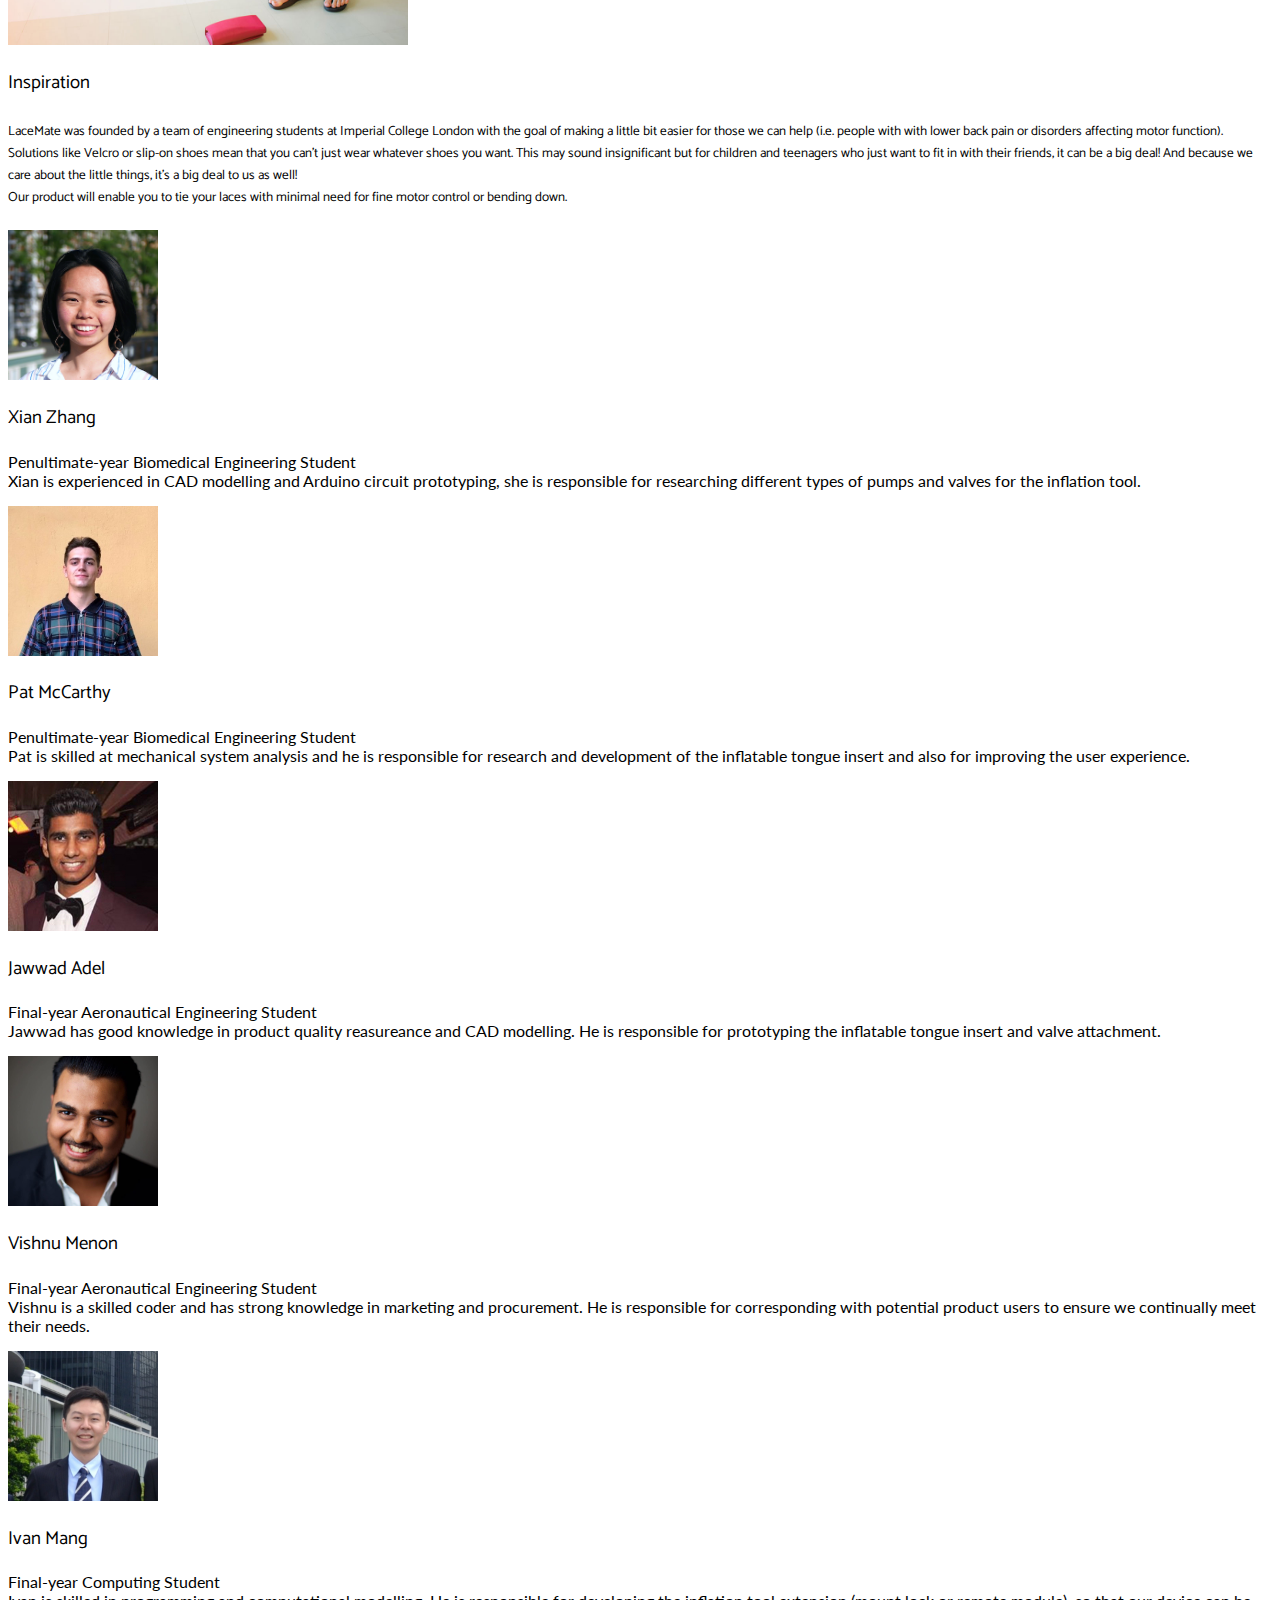
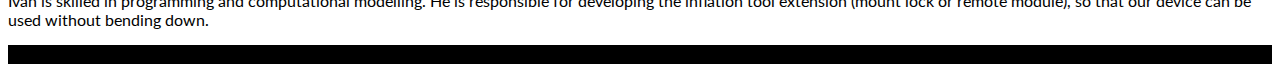
==== commit abe5d07f: "test update 3" ====
--- a/about.html
+++ b/about.html
@@ -142,7 +142,7 @@
           <div class="p-5">
             <img class="img-fluid rounded-circle" src="./img/profile/ivan.jpeg" alt="Ivan Mang" width="150" height="150" controls>
             <h3 class="text-center">Ivan Mang</h3>
-            <p class="text-center">Final-year Computing Student <br>Ivan is responsible for developing the inflation tool extension (mount lock or remote module), so that our device can be used without bending down.</p>
+            <p class="text-center">Final-year Computing Student <br>Ivan is skilled in programming and computational modelling. He is responsible for developing the inflation tool extension (mount lock or remote module), so that our device can be used without bending down.</p>
           </div>
         </div>
       </div>
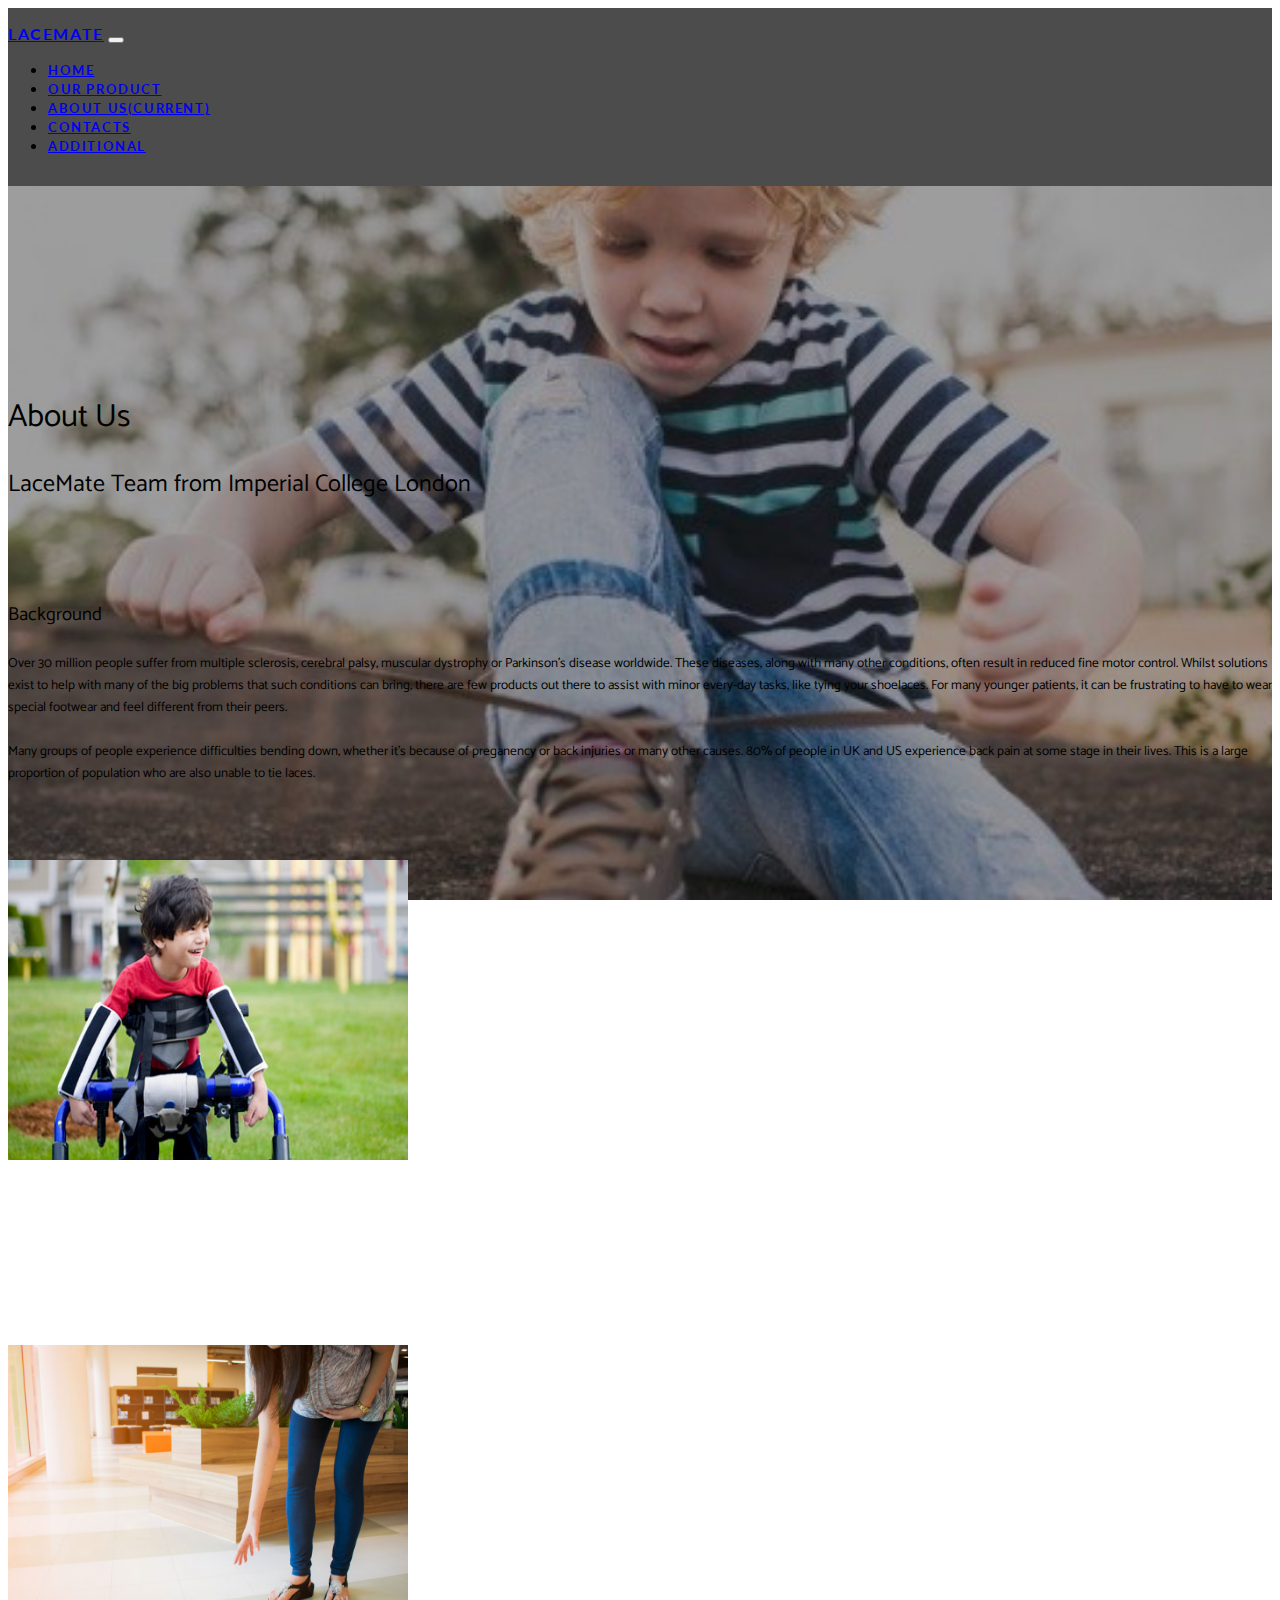
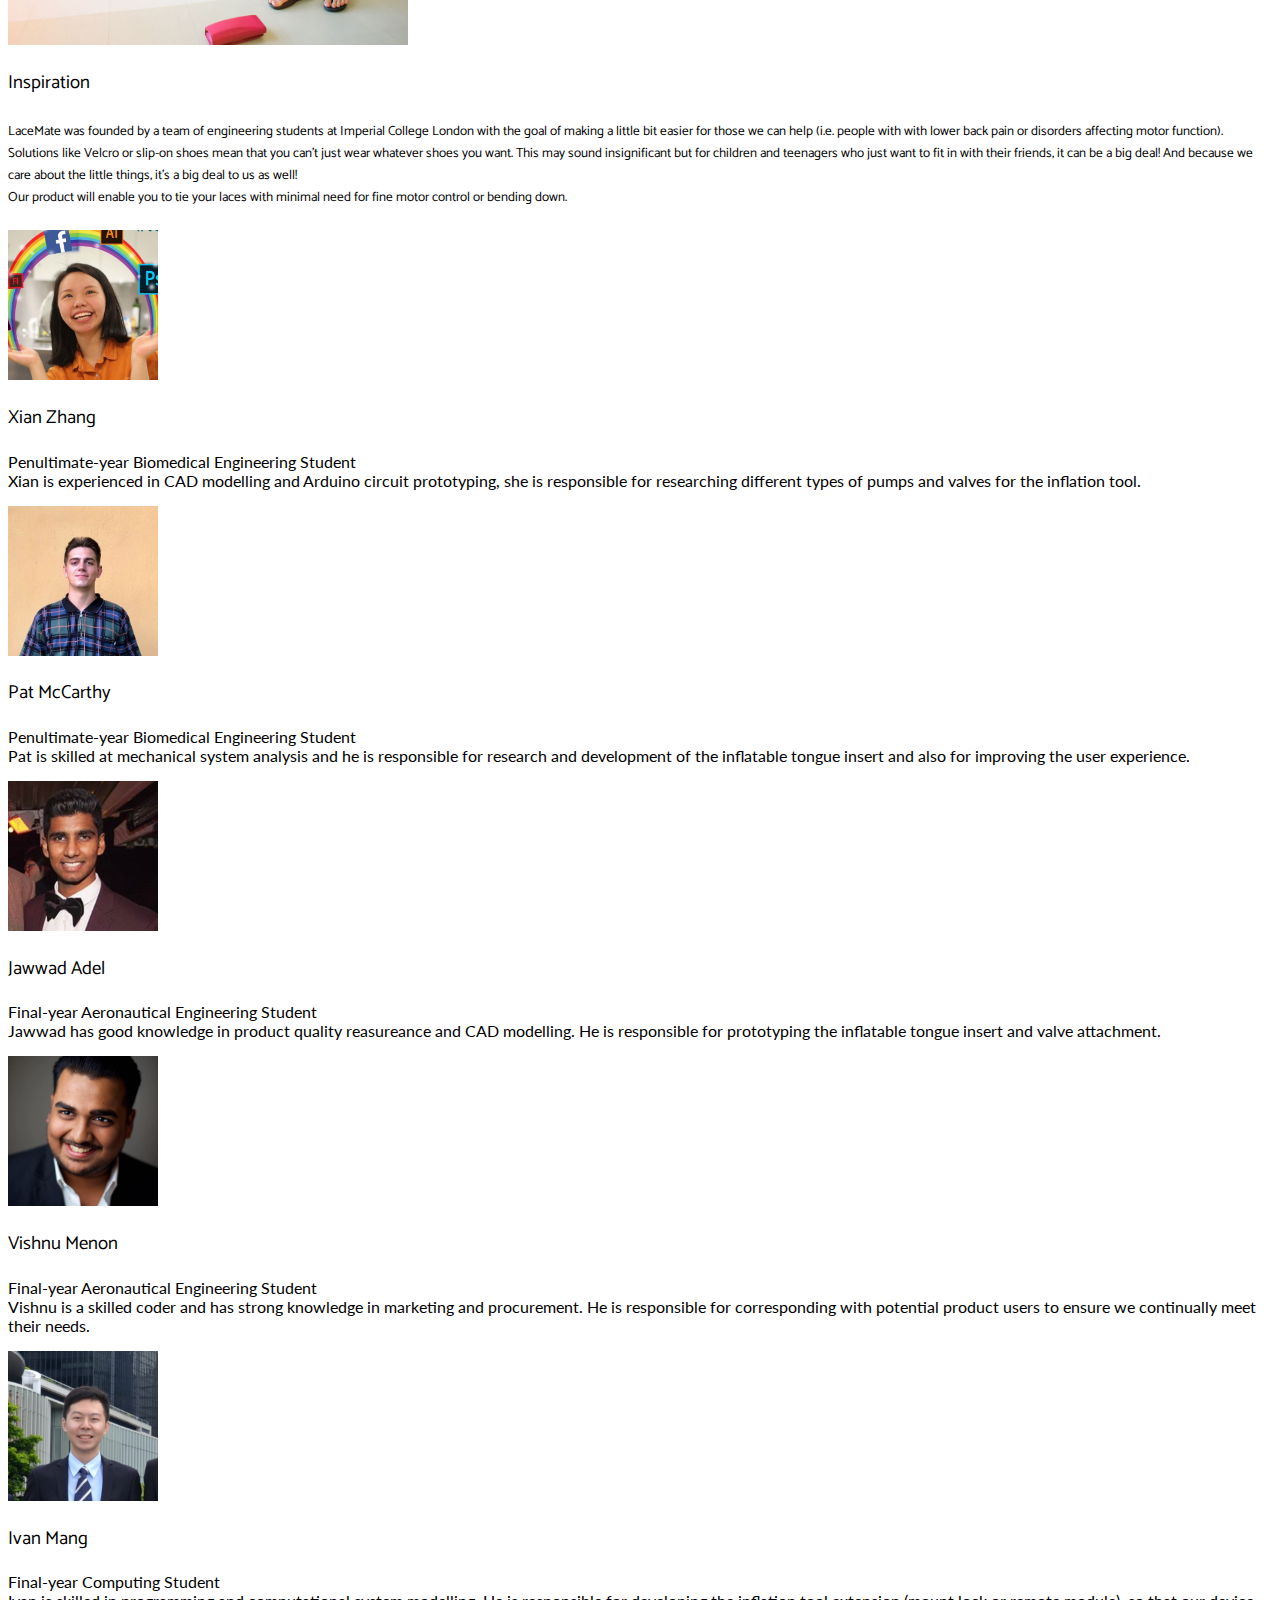
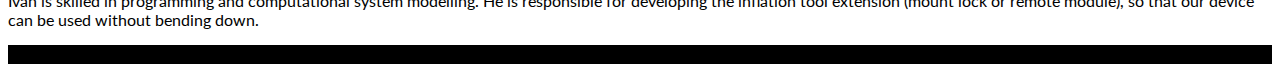
==== commit 3ff4be1c: "test update 4" ====
--- a/about.html
+++ b/about.html
@@ -109,7 +109,7 @@
       <div class="row align-items-center">
         <div class="col-lg-4 order-lg-1">
           <div class="p-5">
-            <img class="img-fluid rounded-circle" src="./img/xian.jpg" alt="Xian Zhang" width="150" height="150" controls>
+            <img class="img-fluid rounded-circle" src="./img/profile/xian.jpg" alt="Xian Zhang" width="150" height="150" controls>
             <h3 class="text-center">Xian Zhang</h3>
             <p class="text-center">Penultimate-year Biomedical Engineering Student <br>Xian is experienced in CAD modelling and Arduino circuit prototyping, she is responsible for researching different types of pumps and valves for the inflation tool.</p>
           </div>
@@ -142,7 +142,7 @@
           <div class="p-5">
             <img class="img-fluid rounded-circle" src="./img/profile/ivan.jpeg" alt="Ivan Mang" width="150" height="150" controls>
             <h3 class="text-center">Ivan Mang</h3>
-            <p class="text-center">Final-year Computing Student <br>Ivan is skilled in programming and computational modelling. He is responsible for developing the inflation tool extension (mount lock or remote module), so that our device can be used without bending down.</p>
+            <p class="text-center">Final-year Computing Student <br>Ivan is skilled in programming and computational system modelling. He is responsible for developing the inflation tool extension (mount lock or remote module), so that our device can be used without bending down.</p>
           </div>
         </div>
       </div>
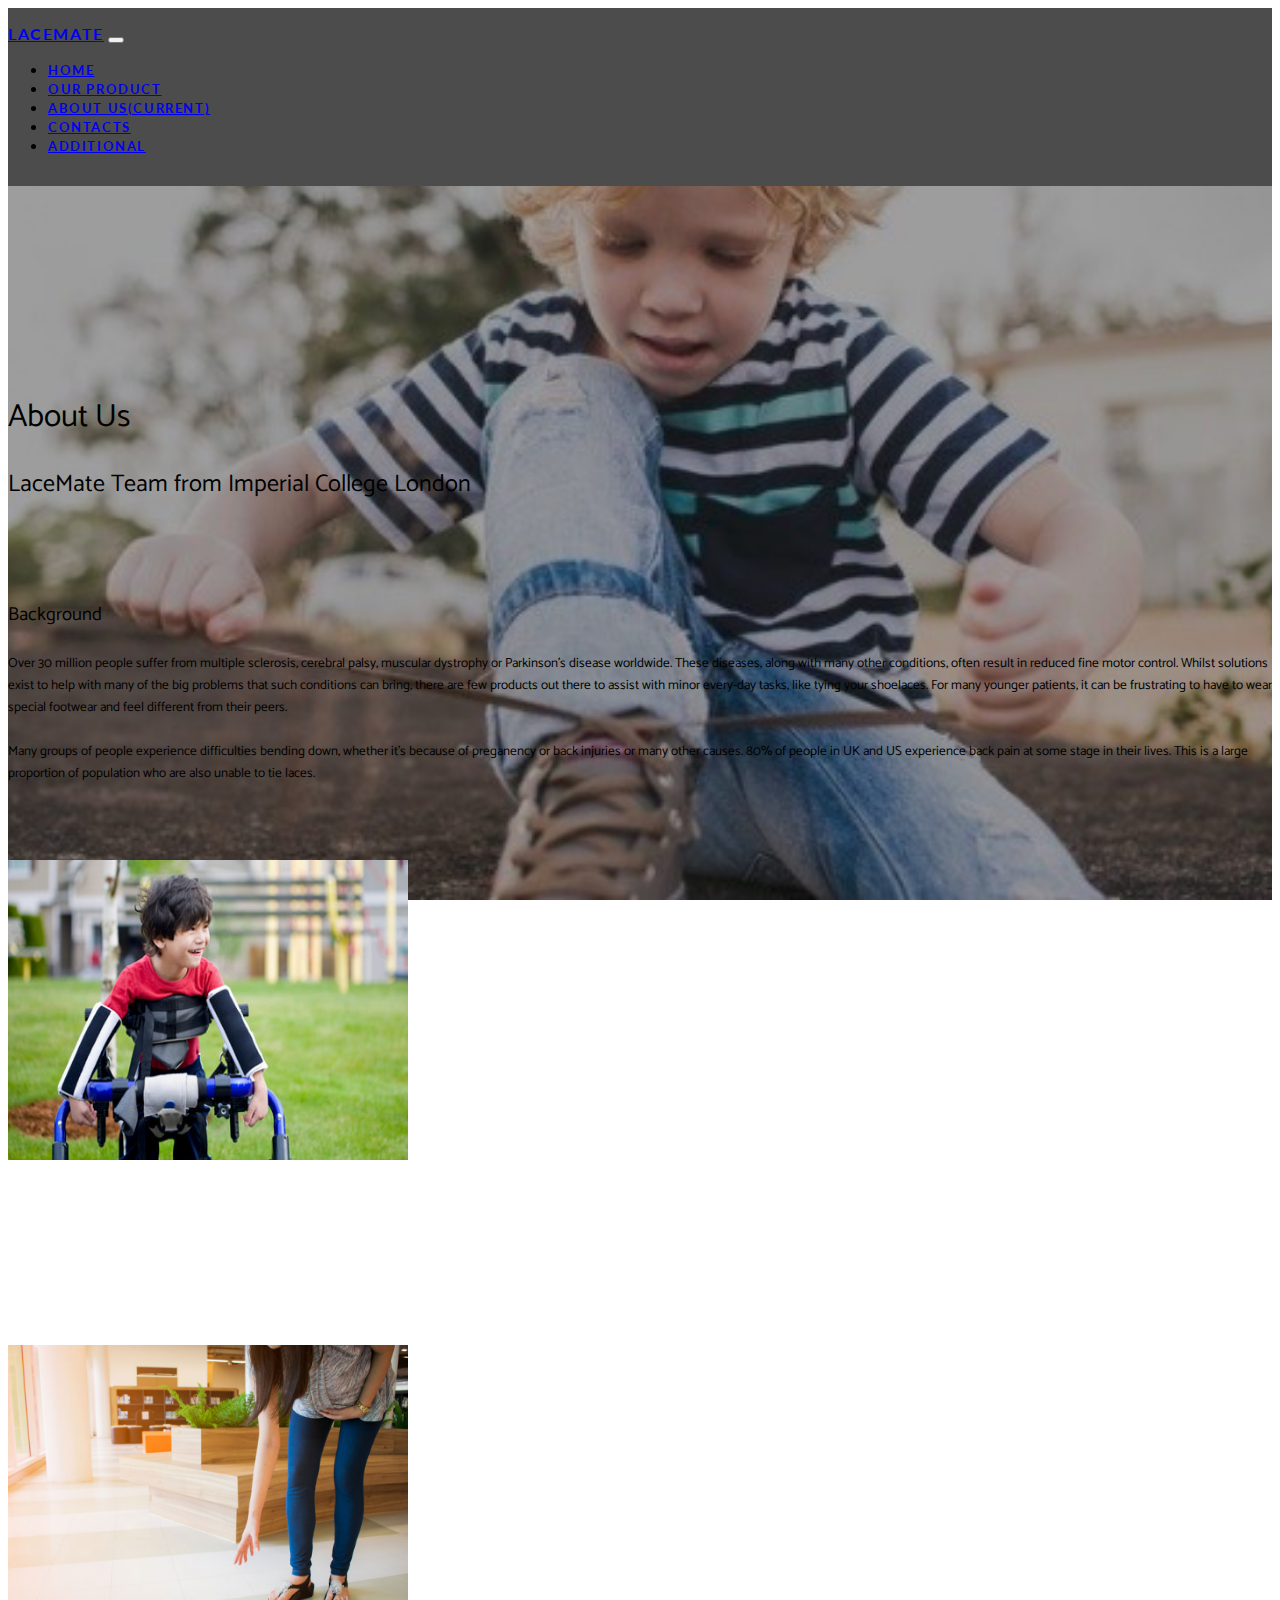
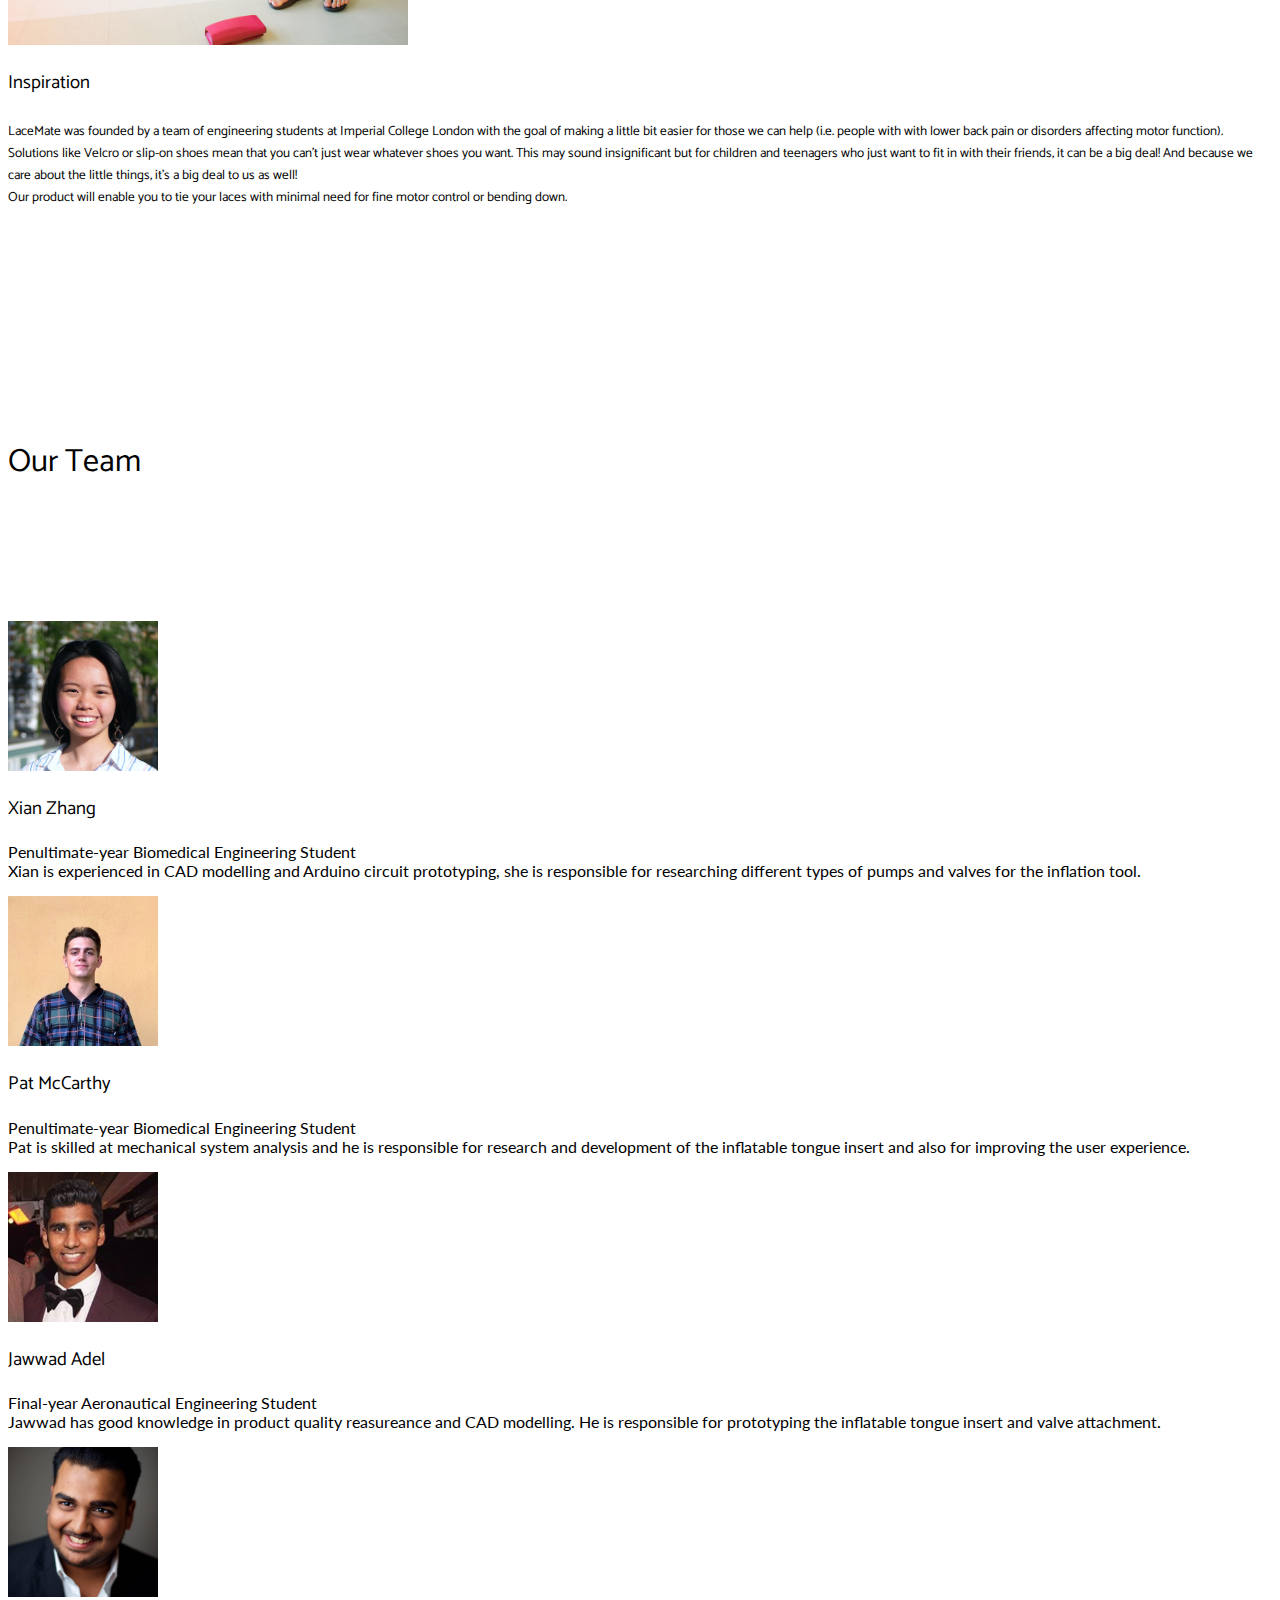
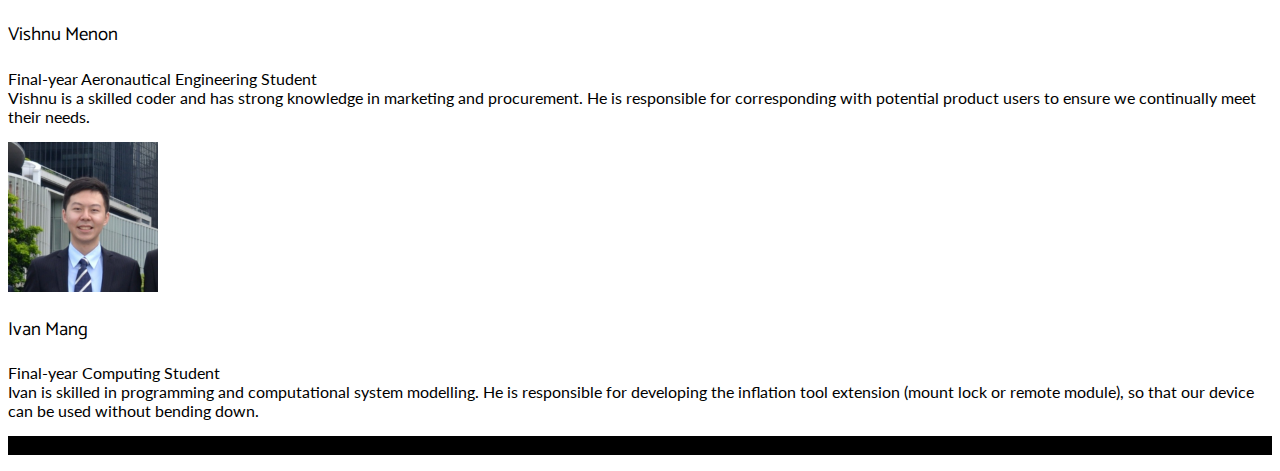
==== commit 763151fc: "about page finalised" ====
--- a/about.html
+++ b/about.html
@@ -103,7 +103,13 @@
     </div>
   </div>
 
-
+  <header class="about-bgimg text-center">
+    <div class="masthead-content">
+      <div class="container">
+        <h1 class="display-3 mb-0 font-weight-bold text-white">Our Team</h1>
+      </div>
+    </div>
+  </header>
   <div class="card p-3 rounded">
     <div class="container">
       <div class="row align-items-center">
